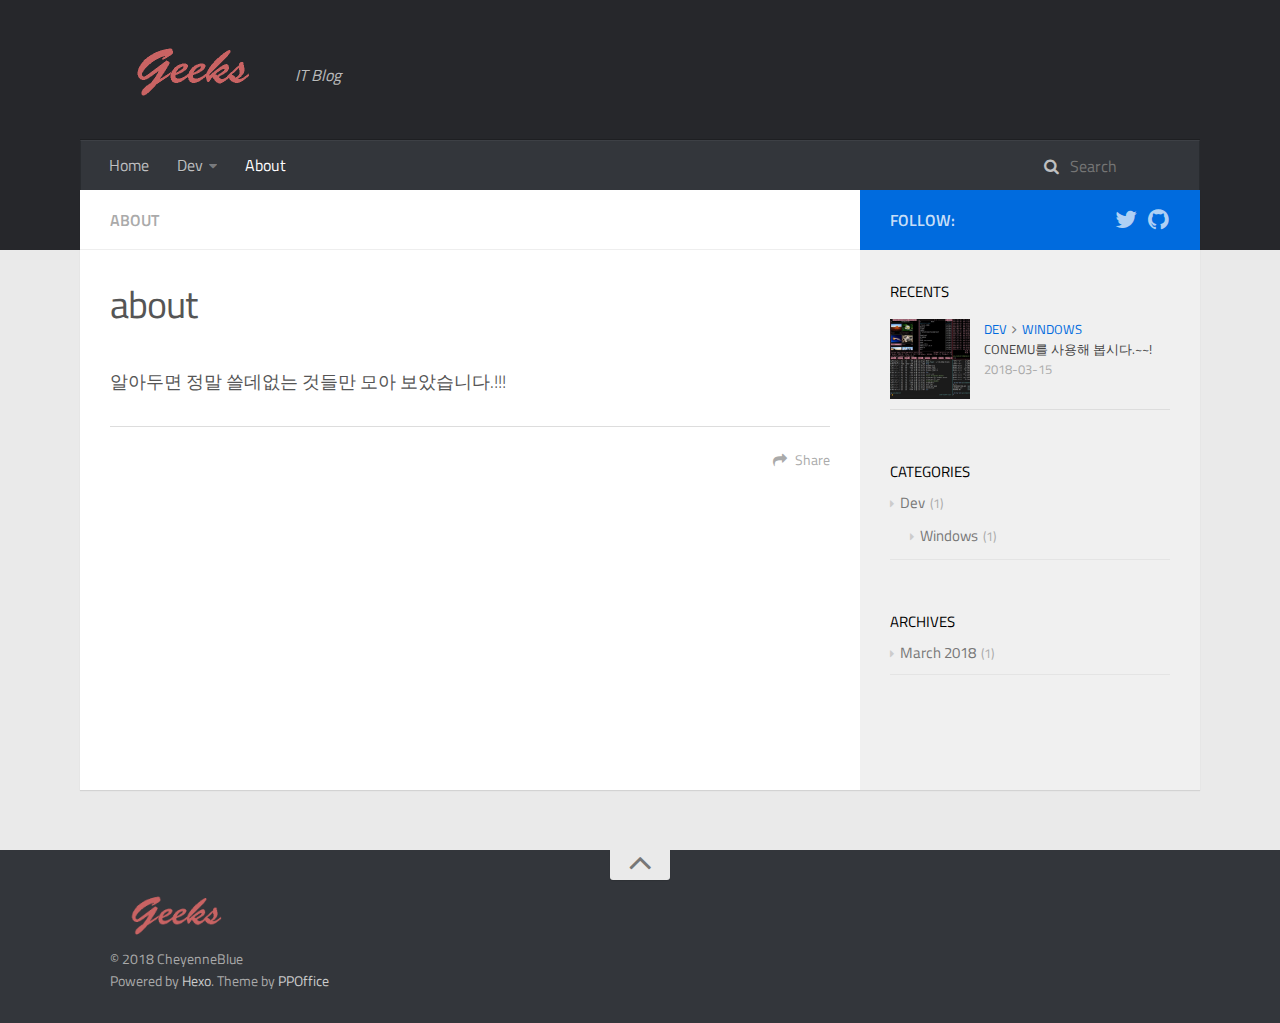
==== about/index.html @ 97f6751b "Site updated: 2018-03-15 18:14:18" ====
<!DOCTYPE html>
<html>
<head>
    <meta charset="utf-8">
    
    <title>about | Geeks IT Blog</title>
    
    <meta name="viewport" content="width=device-width, initial-scale=1, maximum-scale=1">
    
    <meta name="description" content="알아두면 정말 쓸데없는 것들만 모아 보았습니다.!!!">
<meta property="og:type" content="website">
<meta property="og:title" content="about">
<meta property="og:url" content="https://gisferrada.github.io/about/index.html">
<meta property="og:site_name" content="Geeks IT Blog">
<meta property="og:description" content="알아두면 정말 쓸데없는 것들만 모아 보았습니다.!!!">
<meta property="og:locale" content="en">
<meta property="og:updated_time" content="2018-03-15T08:08:57.128Z">
<meta name="twitter:card" content="summary">
<meta name="twitter:title" content="about">
<meta name="twitter:description" content="알아두면 정말 쓸데없는 것들만 모아 보았습니다.!!!">
    

    

    

    <link rel="stylesheet" href="/libs/font-awesome/css/font-awesome.min.css">
    <link rel="stylesheet" href="/libs/titillium-web/styles.css">
    <link rel="stylesheet" href="/libs/source-code-pro/styles.css">

    <link rel="stylesheet" href="/css/style.css">

    <script src="/libs/jquery/2.0.3/jquery.min.js"></script>
    
    
        <link rel="stylesheet" href="/libs/lightgallery/css/lightgallery.min.css">
    
    
        <link rel="stylesheet" href="/libs/justified-gallery/justifiedGallery.min.css">
    
    
    


</head>

<body>
    <div id="wrap">
        <header id="header">
    <div id="header-outer" class="outer">
        <div class="container">
            <div class="container-inner">
                <div id="header-title">
                    <h1 class="logo-wrap">
                        <a href="/" class="logo"></a>
                    </h1>
                    
                        <h2 class="subtitle-wrap">
                            <p class="subtitle">IT Blog</p>
                        </h2>
                    
                </div>
                <div id="header-inner" class="nav-container">
                    <a id="main-nav-toggle" class="nav-icon fa fa-bars"></a>
                    <div class="nav-container-inner">
                        <ul id="main-nav">
                            
                                <li class="main-nav-list-item" >
                                    <a class="main-nav-list-link" href="/">Home</a>
                                </li>
                            
                                        <ul class="main-nav-list"><li class="main-nav-list-item"><a class="main-nav-list-link" href="/categories/Dev/">Dev</a><ul class="main-nav-list-child"><li class="main-nav-list-item"><a class="main-nav-list-link" href="/categories/Dev/Windows/">Windows</a></li></ul></li></ul>
                                    
                                <li class="main-nav-list-item" >
                                    <a class="main-nav-list-link" href="/about/index.html">About</a>
                                </li>
                            
                        </ul>
                        <nav id="sub-nav">
                            <div id="search-form-wrap">

    <form class="search-form">
        <input type="text" class="ins-search-input search-form-input" placeholder="Search" />
        <button type="submit" class="search-form-submit"></button>
    </form>
    <div class="ins-search">
    <div class="ins-search-mask"></div>
    <div class="ins-search-container">
        <div class="ins-input-wrapper">
            <input type="text" class="ins-search-input" placeholder="Type something..." />
            <span class="ins-close ins-selectable"><i class="fa fa-times-circle"></i></span>
        </div>
        <div class="ins-section-wrapper">
            <div class="ins-section-container"></div>
        </div>
    </div>
</div>
<script>
(function (window) {
    var INSIGHT_CONFIG = {
        TRANSLATION: {
            POSTS: 'Posts',
            PAGES: 'Pages',
            CATEGORIES: 'Categories',
            TAGS: 'Tags',
            UNTITLED: '(Untitled)',
        },
        ROOT_URL: '/',
        CONTENT_URL: '/content.json',
    };
    window.INSIGHT_CONFIG = INSIGHT_CONFIG;
})(window);
</script>
<script src="/js/insight.js"></script>

</div>
                        </nav>
                    </div>
                </div>
            </div>
        </div>
    </div>
</header>
        <div class="container">
            <div class="main-body container-inner">
                <div class="main-body-inner">
                    <section id="main">
                        <div class="main-body-header">
    <h1 class="header">
    
    <em class="page-title-link" data-url="/about/index.html">about</em>
    </h1>
</div>
                        <div class="main-body-content">
                            <article id="page-" class="article article-single article-type-page" itemscope itemprop="blogPost">
    <div class="article-inner">
        
            <header class="article-header">
                
    
        <h1 class="article-title" itemprop="name">
        about
        </h1>
    

            </header>
        
        
        
        <div class="article-entry" itemprop="articleBody">
            <p>알아두면 정말 쓸데없는 것들만 모아 보았습니다.!!!</p>

        </div>
        <footer class="article-footer">
            



    <a data-url="https://gisferrada.github.io/about/index.html" data-id="cjes8nev90000r0620wtwv94p" class="article-share-link"><i class="fa fa-share"></i>Share</a>
<script>
    (function ($) {
        $('body').on('click', function() {
            $('.article-share-box.on').removeClass('on');
        }).on('click', '.article-share-link', function(e) {
            e.stopPropagation();

            var $this = $(this),
                url = $this.attr('data-url'),
                encodedUrl = encodeURIComponent(url),
                id = 'article-share-box-' + $this.attr('data-id'),
                offset = $this.offset(),
                box;

            if ($('#' + id).length) {
                box = $('#' + id);

                if (box.hasClass('on')){
                    box.removeClass('on');
                    return;
                }
            } else {
                var html = [
                    '<div id="' + id + '" class="article-share-box">',
                        '<input class="article-share-input" value="' + url + '">',
                        '<div class="article-share-links">',
                            '<a href="https://twitter.com/intent/tweet?url=' + encodedUrl + '" class="article-share-twitter" target="_blank" title="Twitter"></a>',
                            '<a href="https://www.facebook.com/sharer.php?u=' + encodedUrl + '" class="article-share-facebook" target="_blank" title="Facebook"></a>',
                            '<a href="http://pinterest.com/pin/create/button/?url=' + encodedUrl + '" class="article-share-pinterest" target="_blank" title="Pinterest"></a>',
                            '<a href="https://plus.google.com/share?url=' + encodedUrl + '" class="article-share-google" target="_blank" title="Google+"></a>',
                        '</div>',
                    '</div>'
                ].join('');

              box = $(html);

              $('body').append(box);
            }

            $('.article-share-box.on').hide();

            box.css({
                top: offset.top + 25,
                left: offset.left
            }).addClass('on');

        }).on('click', '.article-share-box', function (e) {
            e.stopPropagation();
        }).on('click', '.article-share-box-input', function () {
            $(this).select();
        }).on('click', '.article-share-box-link', function (e) {
            e.preventDefault();
            e.stopPropagation();

            window.open(this.href, 'article-share-box-window-' + Date.now(), 'width=500,height=450');
        });
    })(jQuery);
</script>

        </footer>
    </div>
</article>

    <section id="comments">
    
        
    <div id="disqus_thread">
        <noscript>Please enable JavaScript to view the <a href="//disqus.com/?ref_noscript">comments powered by Disqus.</a></noscript>
    </div>

    
    </section>


                        </div>
                    </section>
                    <aside id="sidebar">
    <a class="sidebar-toggle" title="Expand Sidebar"><i class="toggle icon"></i></a>
    <div class="sidebar-top">
        <p>follow:</p>
        <ul class="social-links">
            
                
                <li>
                    <a class="social-tooltip" title="twitter" href="https://twitter.com/chohoo" target="_blank">
                        <i class="icon fa fa-twitter"></i>
                    </a>
                </li>
                
            
                
                <li>
                    <a class="social-tooltip" title="github" href="https://github.com/gisferrada" target="_blank">
                        <i class="icon fa fa-github"></i>
                    </a>
                </li>
                
            
        </ul>
    </div>
    
    <div class="widgets-container">
        
            
                

            
                
    <div class="widget-wrap">
        <h3 class="widget-title">recents</h3>
        <div class="widget">
            <ul id="recent-post" class="">
                
                    <li>
                        
                        <div class="item-thumbnail">
                            <a href="/2018/03/15/Conemu-1/" class="thumbnail">
    
    
        <span style="background-image:url(/images/conemu_thumb.png)" alt="Conemu를 사용해 봅시다.~~!" class="thumbnail-image"></span>
    
    
</a>

                        </div>
                        
                        <div class="item-inner">
                            <p class="item-category"><a class="article-category-link" href="/categories/Dev/">Dev</a><i class="icon fa fa-angle-right"></i><a class="article-category-link" href="/categories/Dev/Windows/">Windows</a></p>
                            <p class="item-title"><a href="/2018/03/15/Conemu-1/" class="title">Conemu를 사용해 봅시다.~~!</a></p>
                            <p class="item-date"><time datetime="2018-03-15T06:58:15.000Z" itemprop="datePublished">2018-03-15</time></p>
                        </div>
                    </li>
                
            </ul>
        </div>
    </div>

            
                
    <div class="widget-wrap widget-list">
        <h3 class="widget-title">categories</h3>
        <div class="widget">
            <ul class="category-list"><li class="category-list-item"><a class="category-list-link" href="/categories/Dev/">Dev</a><span class="category-list-count">1</span><ul class="category-list-child"><li class="category-list-item"><a class="category-list-link" href="/categories/Dev/Windows/">Windows</a><span class="category-list-count">1</span></li></ul></li></ul>
        </div>
    </div>


            
                
    <div class="widget-wrap widget-list">
        <h3 class="widget-title">archives</h3>
        <div class="widget">
            <ul class="archive-list"><li class="archive-list-item"><a class="archive-list-link" href="/archives/2018/03/">March 2018</a><span class="archive-list-count">1</span></li></ul>
        </div>
    </div>


            
                

            
                

            
        
    </div>
</aside>
                </div>
            </div>
        </div>
        <footer id="footer">
    <div class="container">
        <div class="container-inner">
            <a id="back-to-top" href="javascript:;"><i class="icon fa fa-angle-up"></i></a>
            <div class="credit">
                <h1 class="logo-wrap">
                    <a href="/" class="logo"></a>
                </h1>
                <p>&copy; 2018 CheyenneBlue</p>
                <p>Powered by <a href="//hexo.io/" target="_blank">Hexo</a>. Theme by <a href="//github.com/ppoffice" target="_blank">PPOffice</a></p>
            </div>
        </div>
    </div>
</footer>
        
    
    <script>
    var disqus_shortname = 'gisferrada-github-io';
    
    
    var disqus_url = 'https://gisferrada.github.io/about/index.html';
    
    (function() {
    var dsq = document.createElement('script');
    dsq.type = 'text/javascript';
    dsq.async = true;
    dsq.src = '//' + disqus_shortname + '.disqus.com/embed.js';
    (document.getElementsByTagName('head')[0] || document.getElementsByTagName('body')[0]).appendChild(dsq);
    })();
    </script>




    
        <script src="/libs/lightgallery/js/lightgallery.min.js"></script>
        <script src="/libs/lightgallery/js/lg-thumbnail.min.js"></script>
        <script src="/libs/lightgallery/js/lg-pager.min.js"></script>
        <script src="/libs/lightgallery/js/lg-autoplay.min.js"></script>
        <script src="/libs/lightgallery/js/lg-fullscreen.min.js"></script>
        <script src="/libs/lightgallery/js/lg-zoom.min.js"></script>
        <script src="/libs/lightgallery/js/lg-hash.min.js"></script>
        <script src="/libs/lightgallery/js/lg-share.min.js"></script>
        <script src="/libs/lightgallery/js/lg-video.min.js"></script>
    
    
        <script src="/libs/justified-gallery/jquery.justifiedGallery.min.js"></script>
    
    



<!-- Custom Scripts -->
<script src="/js/main.js"></script>

    </div>
</body>
</html>
---- libs/titillium-web/styles.css ----
/* latin-ext */
@font-face {
  font-family: 'Titillium Web';
  font-style: normal;
  font-weight: 300;
  src: local('Titillium WebLight'), local('TitilliumWeb-Light'), url(fonts/anMUvcNT0H1YN4FII8wpr9INifKjd1RJ3NxxEi9Cy2w.woff2) format('woff2');
  unicode-range: U+0100-024F, U+1E00-1EFF, U+20A0-20AB, U+20AD-20CF, U+2C60-2C7F, U+A720-A7FF;
}
/* latin */
@font-face {
  font-family: 'Titillium Web';
  font-style: normal;
  font-weight: 300;
  src: local('Titillium WebLight'), local('TitilliumWeb-Light'), url(fonts/anMUvcNT0H1YN4FII8wpr4-67659ICLY8bMrYhtePPA.woff2) format('woff2');
  unicode-range: U+0000-00FF, U+0131, U+0152-0153, U+02C6, U+02DA, U+02DC, U+2000-206F, U+2074, U+20AC, U+2212, U+2215, U+E0FF, U+EFFD, U+F000;
}
/* latin-ext */
@font-face {
  font-family: 'Titillium Web';
  font-style: normal;
  font-weight: 400;
  src: local('Titillium Web'), local('TitilliumWeb-Regular'), url(fonts/7XUFZ5tgS-tD6QamInJTcSo_WB_cotcEMUw1LsIE8mM.woff2) format('woff2');
  unicode-range: U+0100-024F, U+1E00-1EFF, U+20A0-20AB, U+20AD-20CF, U+2C60-2C7F, U+A720-A7FF;
}
/* latin */
@font-face {
  font-family: 'Titillium Web';
  font-style: normal;
  font-weight: 400;
  src: local('Titillium Web'), local('TitilliumWeb-Regular'), url(fonts/7XUFZ5tgS-tD6QamInJTcZSnX671uNZIV63UdXh3Mg0.woff2) format('woff2');
  unicode-range: U+0000-00FF, U+0131, U+0152-0153, U+02C6, U+02DA, U+02DC, U+2000-206F, U+2074, U+20AC, U+2212, U+2215, U+E0FF, U+EFFD, U+F000;
}
/* latin-ext */
@font-face {
  font-family: 'Titillium Web';
  font-style: normal;
  font-weight: 600;
  src: local('Titillium WebSemiBold'), local('TitilliumWeb-SemiBold'), url(fonts/anMUvcNT0H1YN4FII8wpr_SNRT0fZ5CX-AqRkMYgJJo.woff2) format('woff2');
  unicode-range: U+0100-024F, U+1E00-1EFF, U+20A0-20AB, U+20AD-20CF, U+2C60-2C7F, U+A720-A7FF;
}
/* latin */
@font-face {
  font-family: 'Titillium Web';
  font-style: normal;
  font-weight: 600;
  src: local('Titillium WebSemiBold'), local('TitilliumWeb-SemiBold'), url(fonts/anMUvcNT0H1YN4FII8wpr46gJz9aNFrmnwBdd69aqzY.woff2) format('woff2');
  unicode-range: U+0000-00FF, U+0131, U+0152-0153, U+02C6, U+02DA, U+02DC, U+2000-206F, U+2074, U+20AC, U+2212, U+2215, U+E0FF, U+EFFD, U+F000;
}
---- libs/source-code-pro/styles.css ----
/* latin-ext */
@font-face {
  font-family: 'Source Code Pro';
  font-style: normal;
  font-weight: 400;
  src: local('Source Code Pro'), local('SourceCodePro-Regular'), url(fonts/mrl8jkM18OlOQN8JLgasDy2Q8seG17bfDXYR_jUsrzg.woff2) format('woff2');
  unicode-range: U+0100-024F, U+1E00-1EFF, U+20A0-20AB, U+20AD-20CF, U+2C60-2C7F, U+A720-A7FF;
}
/* latin */
@font-face {
  font-family: 'Source Code Pro';
  font-style: normal;
  font-weight: 400;
  src: local('Source Code Pro'), local('SourceCodePro-Regular'), url(fonts/mrl8jkM18OlOQN8JLgasD9V_2ngZ8dMf8fLgjYEouxg.woff2) format('woff2');
  unicode-range: U+0000-00FF, U+0131, U+0152-0153, U+02C6, U+02DA, U+02DC, U+2000-206F, U+2074, U+20AC, U+2212, U+2215, U+E0FF, U+EFFD, U+F000;
}
---- css/style.css ----
#main .main-body-header em,
#main .main-body-header a,
.article-meta,
.archive-year {
  text-transform: uppercase;
  color: #666;
  line-height: 1em;
  text-shadow: 0 1px #fff;
}
#main .main-body-header em,
#main .main-body-header a,
.article-meta,
.archive-year,
#main .main-body-header em a,
#main .main-body-header a a,
.article-meta a,
.archive-year a {
  text-decoration: none;
}
.widget h1,
.article-entry h1 {
  font-size: 2em;
}
.widget h2,
.article-entry h2 {
  font-size: 1.5em;
}
.widget h3,
.article-entry h3 {
  font-size: 1.3em;
}
.widget h4,
.article-entry h4 {
  font-size: 1.2em;
}
.widget h5,
.article-entry h5 {
  font-size: 1em;
}
.widget h6,
.article-entry h6 {
  font-size: 1em;
  color: #aaa;
}
.widget hr,
.article-entry hr {
  border: 1px dashed #ddd;
}
.widget strong,
.article-entry strong {
  font-weight: bold;
}
.widget em,
.article-entry em,
.widget cite,
.article-entry cite {
  font-style: italic;
}
.widget sup,
.article-entry sup,
.widget sub,
.article-entry sub {
  font-size: 0.75em;
  line-height: 0;
  position: relative;
  vertical-align: baseline;
}
.widget sup,
.article-entry sup {
  top: -0.5em;
}
.widget sub,
.article-entry sub {
  bottom: -0.2em;
}
.widget small,
.article-entry small {
  font-size: 0.85em;
}
.widget acronym,
.article-entry acronym,
.widget abbr,
.article-entry abbr {
  border-bottom: 1px dotted;
}
.widget ul,
.article-entry ul,
.widget ol,
.article-entry ol,
.widget dl,
.article-entry dl {
  line-height: 1.6em;
}
.widget ul ul,
.article-entry ul ul,
.widget ol ul,
.article-entry ol ul,
.widget ul ol,
.article-entry ul ol,
.widget ol ol,
.article-entry ol ol {
  margin-top: 0;
  margin-bottom: 0;
  margin-left: 20px;
}
.widget ul,
.article-entry ul {
  list-style: disc;
  list-style-position: inside;
}
.widget ol,
.article-entry ol {
  list-style: decimal;
  list-style-position: inside;
}
.widget dt,
.article-entry dt {
  font-weight: bold;
  list-style-position: inside;
}
html,
body,
div,
span,
applet,
object,
iframe,
h1,
h2,
h3,
h4,
h5,
h6,
p,
blockquote,
pre,
a,
abbr,
acronym,
address,
big,
cite,
code,
del,
dfn,
em,
img,
ins,
kbd,
q,
s,
samp,
small,
strike,
strong,
sub,
sup,
tt,
var,
dl,
dt,
dd,
ol,
ul,
li,
fieldset,
form,
label,
legend,
table,
caption,
tbody,
tfoot,
thead,
tr,
th,
td {
  margin: 0;
  padding: 0;
  border: 0;
  outline: 0;
  font-weight: inherit;
  font-style: inherit;
  font-family: inherit;
  font-size: 100%;
  vertical-align: baseline;
}
body {
  line-height: 1;
  color: #000;
  background: #fff;
}
ol,
ul {
  list-style: none;
}
table {
  border-collapse: separate;
  border-spacing: 0;
  vertical-align: middle;
}
caption,
th,
td {
  text-align: left;
  font-weight: normal;
  vertical-align: middle;
}
a img {
  border: none;
}
input,
button {
  margin: 0;
  padding: 0;
}
input::-moz-focus-inner,
button::-moz-focus-inner {
  border: 0;
  padding: 0;
}
html,
body,
#container {
  height: 100%;
}
::selection {
  color: #fff;
  background: #006bde;
}
body {
  background: #eaeaea;
  font: 14px "Titillium Web", "Helvetica Neue", Helvetica, Arial, "Microsoft Yahei", sans-serif;
  -webkit-text-size-adjust: 100%;
}
code {
  margin: 0 2px;
  color: #e96900;
  padding: 3px 5px;
  font-size: 0.8em;
  border-radius: 2px;
  font-family: "Source Code Pro", Consolas, Monaco, Menlo, Consolas, monospace;
  background-color: #f8f8f8;
}
.container {
  position: relative;
  padding: 0 20px;
}
.container-inner {
  max-width: 1120px;
  min-width: 320px;
  width: 100%;
  margin: 0 auto;
}
.container-inner:before,
.container-inner:after {
  content: "";
  display: table;
}
.container-inner:after {
  clear: both;
}
.left,
.alignleft {
  float: left;
}
.right,
.alignright {
  float: right;
}
.clear {
  clear: both;
}
.logo {
  display: block;
  padding: 10px 0;
  width: 165px;
  height: 60px;
  background-image: url("images/geeks.png");
  background-position: 0px 10px;
  background-repeat: no-repeat;
  -webkit-background-size: 165px 60px;
  -moz-background-size: 165px 60px;
  background-size: 165px 60px;
}
.main-body {
  margin-top: -60px;
  background-color: #fff;
}
.main-body-inner {
  position: relative;
  -webkit-box-sizing: border-box;
  -moz-box-sizing: border-box;
  box-sizing: border-box;
  -webkit-box-shadow: rgba(0,0,0,0.098) 0px 1px 1px 0px;
  box-shadow: rgba(0,0,0,0.098) 0px 1px 1px 0px;
  padding-right: 340px;
  background: url("images/s-left.png") repeat-y right 0;
}
.main-body-inner:before,
.main-body-inner:after {
  content: "";
  display: table;
}
.main-body-inner:after {
  clear: both;
}
#main {
  float: left;
  width: 100%;
  -webkit-box-sizing: border-box;
  -moz-box-sizing: border-box;
  box-sizing: border-box;
  min-height: 600px;
}
#main .main-body-header {
  background: #fff;
  position: relative;
  padding: 18px 30px 17px;
  border-bottom: 1px solid #eee;
  color: #666;
  font-size: 16px;
  font-weight: 600;
  text-transform: uppercase;
  line-height: 24px;
}
#main .main-body-header .page-title-link,
#main .main-body-header i {
  margin-right: 8px;
}
#main .main-body-header i {
  font-weight: 400;
}
#main .main-body-header em,
#main .main-body-header a {
  color: #aaa;
}
#main .main-body-content:before,
#main .main-body-content:after {
  content: "";
  display: table;
}
#main .main-body-content:after {
  clear: both;
}
#header {
  background: #26272b;
  padding-bottom: 60px;
  position: relative;
}
#header-outer {
  height: 100%;
  position: relative;
}
#header-inner {
  position: relative;
}
#header-title {
  text-align: center;
  padding: 30px 30px;
}
#header-title:before,
#header-title:after {
  content: "";
  display: table;
}
#header-title:after {
  clear: both;
}
#header-title .logo-wrap,
#header-title .subtitle-wrap {
  float: left;
}
#header-title .subtitle-wrap {
  padding: 10px 0px 0px;
  margin-left: 20px;
}
#header-title .subtitle {
  font-size: 16px;
  font-style: italic;
  line-height: 70px;
  color: rgba(255,255,255,0.7);
  text-shadow: 0 1px rgba(0,0,0,0.2);
}
.nav-container .nav-icon,
.nav-container .nav-container-inner #main-nav .main-nav-list-item .main-nav-list-link {
  float: left;
  color: rgba(255,255,255,0.7);
  text-decoration: none;
  text-shadow: 0 1px rgba(0,0,0,0.2);
  display: block;
  padding: 20px 15px;
  -webkit-transition: 0.2s ease-in;
  -moz-transition: 0.2s ease-in;
  -ms-transition: 0.2s ease-in;
  transition: 0.2s ease-in;
}
.nav-container .nav-icon:hover,
.nav-container .nav-container-inner #main-nav .main-nav-list-item .main-nav-list-link:hover {
  color: #fff;
  background: rgba(0,0,0,0.1);
}
.nav-container {
  padding: 0 15px;
  background: #33363b;
  z-index: 1;
  -webkit-box-shadow: inset 0 1px 0 rgba(255,255,255,0.05), 0 -1px 0 rgba(0,0,0,0.2), inset 1px 0 0 rgba(0,0,0,0.2), inset -1px 0 0 rgba(0,0,0,0.2);
  box-shadow: inset 0 1px 0 rgba(255,255,255,0.05), 0 -1px 0 rgba(0,0,0,0.2), inset 1px 0 0 rgba(0,0,0,0.2), inset -1px 0 0 rgba(0,0,0,0.2);
}
.nav-container:before,
.nav-container:after {
  content: "";
  display: table;
}
.nav-container:after {
  clear: both;
}
.nav-container .nav-icon {
  line-height: 20px;
  padding: 15px 14px;
  text-align: center;
  font-size: 14px;
  position: relative;
  cursor: pointer;
}
.nav-container #main-nav-toggle {
  display: none;
  width: 100%;
  text-align: right;
  -webkit-box-sizing: border-box;
  -moz-box-sizing: border-box;
  box-sizing: border-box;
  border-bottom: 1px solid rgba(255,255,255,0.06);
}
.nav-container #main-nav-toggle:before {
  content: "\f0c9";
}
.nav-container .nav-container-inner:before,
.nav-container .nav-container-inner:after {
  content: "";
  display: table;
}
.nav-container .nav-container-inner:after {
  clear: both;
}
.nav-container .nav-container-inner #main-nav {
  float: left;
}
.nav-container .nav-container-inner #main-nav .main-nav-list {
  float: left;
}
.nav-container .nav-container-inner #main-nav .main-nav-list-item {
  position: relative;
  float: left;
}
.nav-container .nav-container-inner #main-nav .main-nav-list-item.top-level-menu > a:after {
  content: "\f0d7" !important;
  float: none;
  margin-left: 6px;
  font-size: 14px;
  line-height: 1.2em;
  opacity: 0.5;
  font-family: FontAwesome;
  display: inline-block;
}
.nav-container .nav-container-inner #main-nav .main-nav-list-item.top-level-menu:hover > a {
  color: #fff;
  background: rgba(0,0,0,0.1);
}
.nav-container .nav-container-inner #main-nav .main-nav-list-item .main-nav-list-link {
  line-height: 20px;
  padding: 15px 14px;
  font-size: 16px;
}
.nav-container .nav-container-inner #main-nav .main-nav-list-item .main-nav-list-link.current {
  color: #fff;
}
.nav-container .nav-container-inner #main-nav .main-nav-list-item .main-nav-list-child {
  top: 100%;
  display: none;
  padding: 10px 0;
  overflow: hidden;
  position: absolute;
  width: 180px;
  background: #33363b url("images/opacity-10.png") repeat;
}
.nav-container .nav-container-inner #main-nav .main-nav-list-item .main-nav-list-child li {
  -webkit-box-shadow: 0 1px 0 rgba(255,255,255,0.06);
  box-shadow: 0 1px 0 rgba(255,255,255,0.06);
}
.nav-container .nav-container-inner #main-nav .main-nav-list-item .main-nav-list-child li:last-child {
  -webkit-box-shadow: none;
  box-shadow: none;
}
.nav-container .nav-container-inner #main-nav .main-nav-list-item .main-nav-list-child li,
.nav-container .nav-container-inner #main-nav .main-nav-list-item .main-nav-list-child li a {
  width: 100%;
  display: block;
  -webkit-box-sizing: border-box;
  -moz-box-sizing: border-box;
  box-sizing: border-box;
}
.nav-container .nav-container-inner #sub-nav {
  float: right;
}
.search-form {
  padding: 14px 15px 16px;
  height: 50px;
  overflow: hidden;
  -webkit-box-sizing: border-box;
  -moz-box-sizing: border-box;
  box-sizing: border-box;
}
.search-form:before {
  content: "\f002";
  margin-right: 8px;
  color: rgba(255,255,255,0.7);
  font: normal normal normal 16px/1 FontAwesome;
}
.search-form-input,
.search-form-input.ins-search-input,
.search-form-input.st-ui-search-input,
.search-form-input.st-default-search-input {
  -webkit-appearance: textarea;
  padding: 0;
  width: 100px;
  height: auto !important;
  border: none !important;
  outline: none !important;
  background: none !important;
  line-height: 1.6em;
  -webkit-transition: 0.2s ease-in;
  -moz-transition: 0.2s ease-in;
  -ms-transition: 0.2s ease-in;
  transition: 0.2s ease-in;
  font: 16px "Titillium Web", "Helvetica Neue", Helvetica, Arial, "Microsoft Yahei", sans-serif;
  color: rgba(255,255,255,0.7);
}
.search-form-input:focus,
.search-form-input.ins-search-input:focus,
.search-form-input.st-ui-search-input:focus,
.search-form-input.st-default-search-input:focus {
  width: 200px;
}
.search-form-input::-webkit-search-results-decoration,
.search-form-input.ins-search-input::-webkit-search-results-decoration,
.search-form-input.st-ui-search-input::-webkit-search-results-decoration,
.search-form-input.st-default-search-input::-webkit-search-results-decoration,
.search-form-input::-webkit-search-cancel-button,
.search-form-input.ins-search-input::-webkit-search-cancel-button,
.search-form-input.st-ui-search-input::-webkit-search-cancel-button,
.search-form-input.st-default-search-input::-webkit-search-cancel-button {
  -webkit-appearance: none;
}
.search-form-submit {
  display: none;
}
#sidebar {
  float: right;
  margin-right: -340px;
  width: 340px;
}
#sidebar .sidebar-toggle {
  display: none;
}
#sidebar .sidebar-top {
  background: #006bde;
  padding: 15px 30px;
}
#sidebar .sidebar-top:before,
#sidebar .sidebar-top:after {
  content: "";
  display: table;
}
#sidebar .sidebar-top:after {
  clear: both;
}
#sidebar .sidebar-top .sidebar-top-inner:before,
#sidebar .sidebar-top .sidebar-top-inner:after {
  content: "";
  display: table;
}
#sidebar .sidebar-top .sidebar-top-inner:after {
  clear: both;
}
#sidebar .sidebar-top p {
  float: left;
  color: rgba(255,255,255,0.8);
  font-size: 16px;
  font-weight: 600;
  text-transform: uppercase;
  line-height: 24px;
  padding: 3px 0;
}
#sidebar .sidebar-top .social-links {
  float: right;
  position: relative;
  padding-top: 2px;
}
#sidebar .sidebar-top .social-links li {
  float: left;
  margin-left: 8px;
}
#sidebar .sidebar-top .social-links li a:hover i:before {
  color: #fff;
}
#sidebar .sidebar-top .social-links .social-tooltip {
  position: relative;
}
#sidebar .sidebar-top .social-links .social-tooltip:hover:after {
  top: -41px;
  background: #fff;
  font-size: 14px;
  color: #666;
  content: attr(title);
  display: block;
  right: 0;
  padding: 5px 15px;
  position: absolute;
  white-space: nowrap;
  border-radius: 3px;
  -webkit-box-shadow: 0 0 2px rgba(0,0,0,0.2);
  box-shadow: 0 0 2px rgba(0,0,0,0.2);
  text-transform: uppercase;
  z-index: 1;
}
#sidebar .sidebar-top .social-links .social-tooltip:hover:before {
  top: -10px;
  right: 8px;
  border: solid;
  border-color: #fff transparent;
  border-width: 5px 5px 0 5px;
  content: "";
  display: block;
  position: absolute;
  z-index: 2;
}
#sidebar .sidebar-top i {
  color: rgba(255,255,255,0.7);
  font-size: 24px;
  width: 24px;
}
#article-nav {
  position: relative;
}
#article-nav:before,
#article-nav:after {
  content: "";
  display: table;
}
#article-nav:after {
  clear: both;
}
.article-nav-link-wrap {
  position: relative;
  margin-top: 0;
  display: block;
  color: #aaa;
  padding: 16px 40px 24px;
  border-bottom: 1px solid #ddd;
  -webkit-transition: 0.2s ease-in;
  -moz-transition: 0.2s ease-in;
  -ms-transition: 0.2s ease-in;
  transition: 0.2s ease-in;
  text-align: center;
  text-decoration: none;
}
.article-nav-link-wrap .icon {
  position: absolute;
  color: #ccc;
  font-size: 18px;
  top: 50%;
  width: 1em;
  margin-top: -10px;
}
.article-nav-link-wrap #icon-chevron-left {
  left: 10px;
}
.article-nav-link-wrap #icon-chevron-right {
  right: 10px;
}
.article-nav-link-wrap:hover {
  background: rgba(0,0,0,0.02);
}
.article-nav-link-wrap:hover .icon {
  color: #006bde;
}
.article-nav-caption {
  display: block;
  font-size: 12px;
  color: #aaa;
  letter-spacing: 0.5px;
  line-height: 24px;
  font-weight: normal;
  text-transform: uppercase;
}
.article-nav-title {
  font-size: 15px;
  color: #666;
}
.widget-wrap {
  padding: 30px 30px 20px;
}
.widget-title {
  font-size: 15px;
  font-weight: 400;
  text-transform: uppercase;
  margin-bottom: 6px;
}
.widget {
  line-height: 1.6em;
  word-wrap: break-word;
  font-size: 0.9em;
  color: #777;
  border-radius: 3px;
}
.widget a {
  text-decoration: none;
  color: #777;
}
.widget a:hover {
  color: #444;
}
.widget ul ul,
.widget ol ul,
.widget dl ul,
.widget ul ol,
.widget ol ol,
.widget dl ol,
.widget ul dl,
.widget ol dl,
.widget dl dl {
  margin-left: 15px;
  list-style: disc;
}
.widget ul,
.widget ol {
  list-style: none;
  margin: 0;
}
.widget ul ul,
.widget ol ul,
.widget ul ol,
.widget ol ol {
  margin: 0 20px;
}
.widget ul ul,
.widget ol ul {
  list-style: disc;
}
.widget ul ol,
.widget ol ol {
  list-style: decimal;
}
.widget-list ul,
.widget-list ol {
  list-style: none;
}
.widget-list ul li,
.widget-list ol li {
  margin: 10px 0;
  padding-bottom: 10px;
  font-size: 15px;
  border-bottom: 1px solid #e4e4e4;
}
.widget-list ul li:last-child,
.widget-list ol li:last-child {
  margin-bottom: 0px;
}
.widget-list ul li a,
.widget-list ol li a {
  color: #777;
}
.widget-list ul li a:before,
.widget-list ol li a:before {
  color: #ccc;
  content: "\f0da";
  font-size: 12px;
  margin-right: 6px;
  font-family: FontAwesome;
  -webkit-transition: 0.2s ease;
  -moz-transition: 0.2s ease;
  -ms-transition: 0.2s ease;
  transition: 0.2s ease;
}
.widget-list ul li a:hover:before,
.widget-list ol li a:hover:before {
  color: #444;
}
.widget-list ul ul,
.widget-list ol ul,
.widget-list ul ol,
.widget-list ol ol {
  list-style: none;
}
.widget-list ul ul li,
.widget-list ol ul li,
.widget-list ul ol li,
.widget-list ol ol li {
  border: none;
  padding-bottom: 0;
}
.widget-float a {
  font-size: 15px;
}
#recent-post li {
  padding: 10px 0 10px 94px;
  border-bottom: 1px solid #ddd;
}
#recent-post li:before,
#recent-post li:after {
  content: "";
  display: table;
}
#recent-post li:after {
  clear: both;
}
#recent-post.no-thumbnail li {
  padding: 10px 0px;
}
#recent-post li .item-thumbnail {
  opacity: 1;
  margin-left: -94px;
  -webkit-transition: all 0.2s ease;
  -moz-transition: all 0.2s ease;
  -ms-transition: all 0.2s ease;
  transition: all 0.2s ease;
  float: left;
}
#recent-post li .item-thumbnail .thumbnail {
  width: 80px;
  height: 80px;
  display: block;
  position: relative;
  overflow: hidden;
}
#recent-post li .item-thumbnail .thumbnail span {
  width: 100%;
  height: 100%;
  display: block;
}
#recent-post li .item-thumbnail .thumbnail .thumbnail-image {
  position: absolute;
  -webkit-background-size: cover;
  -moz-background-size: cover;
  background-size: cover;
  background-position: center;
}
#recent-post li .item-thumbnail .thumbnail .thumbnail-none {
  background-image: url("images/thumb-default-small.png");
  -webkit-background-size: 100% 100%;
  -moz-background-size: 100% 100%;
  background-size: 100% 100%;
}
#recent-post li .item-inner a,
#recent-post li .item-inner .item-category {
  font-size: 13px;
  text-transform: uppercase;
}
#recent-post li .item-inner a a,
#recent-post li .item-inner .item-category a {
  color: #006bde;
}
#recent-post li .item-inner a a:hover,
#recent-post li .item-inner .item-category a:hover {
  color: #444;
}
#recent-post li .item-inner a a,
#recent-post li .item-inner .item-category a,
#recent-post li .item-inner a .icon,
#recent-post li .item-inner .item-category .icon {
  margin-right: 5px;
}
#recent-post li .item-inner .item-title {
  font-size: 15px;
}
#recent-post li .item-inner .item-title a {
  color: #444;
  -webkit-transition: all 0.2s ease;
  -moz-transition: all 0.2s ease;
  -ms-transition: all 0.2s ease;
  transition: all 0.2s ease;
}
#recent-post li .item-inner .item-date {
  color: #aaa;
  font-size: 13px;
  text-transform: uppercase;
}
#recent-post li:hover .item-thumbnail {
  opacity: 0.8;
}
#recent-post li:hover .item-title a {
  color: #006bde;
}
.category-list-count,
.tag-list-count,
.archive-list-count {
  padding-left: 5px;
  color: #aaa;
  font-size: 0.85em;
}
.category-list-count:before,
.tag-list-count:before,
.archive-list-count:before {
  content: "(";
}
.category-list-count:after,
.tag-list-count:after,
.archive-list-count:after {
  content: ")";
}
.tagcloud a {
  margin-right: 5px;
}
.toc-article {
  margin: 0;
  padding: 0;
}
.toc-article .toc {
  padding: 0;
  margin: 10px 0 0;
}
.toc-article .toc .toc-item {
  list-style: none;
}
.article-single {
  padding: 30px 30px 20px;
}
.article-inner {
  overflow: hidden;
}
.article-row {
  width: 100%;
  float: left;
  position: relative;
  padding: 30px 0px 0px 30px;
  border-bottom: 1px solid #eee;
  -webkit-box-sizing: border-box;
  -moz-box-sizing: border-box;
  box-sizing: border-box;
}
.article-row:before,
.article-row:after {
  content: "";
  display: table;
}
.article-row:after {
  clear: both;
}
.article-summary {
  width: 50%;
  float: left;
  margin-bottom: 30px;
}
.article-summary a {
  text-decoration: none;
  color: #006bde;
}
.article-summary .article-summary-inner {
  margin-right: 30px;
}
.article-summary .article-summary-inner .thumbnail {
  height: 0;
  width: 100%;
  display: block;
  overflow: hidden;
  position: relative;
  margin-bottom: 1em;
  padding-bottom: 47.11%;
}
.article-summary .article-summary-inner .thumbnail .comment-counter {
  right: 0;
  top: 15px;
  color: #fff;
  font-size: 12px;
  padding: 2px 7px;
  line-height: 19px;
  position: absolute;
  display: inline-block;
  background-color: #82b965;
}
.article-summary .article-summary-inner .thumbnail .comment-counter:before {
  top: 3px;
  left: -16px;
  content: '';
  position: absolute;
  display: inline-block;
  border: 9px solid transparent;
  border-right-color: #82b965;
}
.article-summary .article-summary-inner .thumbnail .thumbnail-image {
  display: block;
  position: absolute;
  width: 100%;
  height: 100%;
  opacity: 1;
  -webkit-background-size: cover;
  -moz-background-size: cover;
  background-size: cover;
  background-position: center;
  -webkit-transition: opacity 0.3s ease-in;
  -moz-transition: opacity 0.3s ease-in;
  -ms-transition: opacity 0.3s ease-in;
  transition: opacity 0.3s ease-in;
}
.article-summary .article-summary-inner .thumbnail .thumbnail-none {
  width: 100%;
  height: 100%;
  -webkit-background-size: 100% 100%;
  -moz-background-size: 100% 100%;
  background-size: 100% 100%;
  background-image: url("images/thumb-default.png");
}
.article-summary .article-summary-inner .article-title {
  margin-bottom: 10px;
  font-size: 22px;
  font-weight: 400;
  line-height: 1.5em;
  word-wrap: break-word;
}
.article-summary .article-summary-inner .article-title a {
  -webkit-transition: color 0.3s ease-in;
  -moz-transition: color 0.3s ease-in;
  -ms-transition: color 0.3s ease-in;
  transition: color 0.3s ease-in;
  color: #444;
}
.article-summary .article-summary-inner .article-excerpt {
  position: relative;
  color: #aaa;
  font-size: 16px;
  line-height: 1.6em;
  overflow: hidden;
  height: 6.4em;
}
.article-summary:hover .thumbnail .thumbnail-image {
  opacity: 0.7;
}
.article-summary:hover .article-title a {
  color: #006bde;
}
.article-category {
  float: left;
  line-height: 1em;
  color: #ccc;
  text-shadow: 0 1px #fff;
  margin-left: 8px;
}
.article-category:before {
  content: "\2022";
}
.article-title {
  text-decoration: none;
  font-size: 38px;
  letter-spacing: -1px;
  color: #555;
  line-height: 1.3em;
  -webkit-transition: color 0.2s;
  -moz-transition: color 0.2s;
  -ms-transition: color 0.2s;
  transition: color 0.2s;
  margin-bottom: 10px;
}
a.article-title:hover {
  color: #006bde;
}
.article-meta {
  line-height: 1.6em;
}
.article-meta:before,
.article-meta:after {
  content: "";
  display: table;
}
.article-meta:after {
  clear: both;
}
.article-meta > div {
  float: left;
  margin-right: 10px;
}
.article-meta > div .fa {
  margin-right: 3px;
}
.article-meta a {
  color: #555;
}
.article-meta a:hover {
  color: color-link;
}
.article-meta .category {
  text-transform: uppercase;
}
.article-meta .category a,
.article-meta .category i {
  margin-left: 0;
  margin-right: 6px;
}
.article-summary .article-meta {
  height: 1.6em;
  overflow: hidden;
}
.article-summary .article-meta a {
  color: #006bde;
}
.article-summary .article-meta > div {
  margin-right: 0;
}
.article-tag .tag-link:before {
  content: "#";
}
.article-entry {
  color: #555;
  font-size: 18px;
  font-weight: 300;
  line-height: 1.6em;
}
.article-entry:before,
.article-entry:after {
  content: "";
  display: table;
}
.article-entry:after {
  clear: both;
}
.article-entry p,
.article-entry table {
  margin: 1.6em 0;
}
.article-entry h1,
.article-entry h2,
.article-entry h3,
.article-entry h4,
.article-entry h5,
.article-entry h6 {
  font-weight: 600;
}
.article-entry h1,
.article-entry h2,
.article-entry h3,
.article-entry h4,
.article-entry h5,
.article-entry h6 {
  line-height: 1.3em;
  margin: 1.3em 0;
}
.article-entry a {
  color: #006bde;
  text-decoration: none;
}
.article-entry a:hover {
  text-decoration: underline;
}
.article-entry ul,
.article-entry ol,
.article-entry dl {
  margin-top: 1.6em;
  margin-bottom: 1.6em;
  list-style-position: outside;
  padding-left: 1.4em;
}
.article-entry ul p,
.article-entry ol p,
.article-entry dl p {
  margin: 0;
}
.article-entry img,
.article-entry video {
  max-width: 100%;
  height: auto;
  display: block;
  margin: auto;
}
.article-entry iframe {
  border: none;
}
.article-entry table {
  width: 100%;
  border-collapse: collapse;
  border-spacing: 0;
}
.article-entry th {
  font-weight: 600;
  border-bottom: 3px solid #ddd;
  padding-bottom: 0.5em;
}
.article-entry td {
  border-bottom: 1px solid #ddd;
  padding: 10px 0;
}
.article-entry blockquote {
  color: #777;
  quote: none;
  margin: 0 0 20px 0;
  position: relative;
  font-style: italic;
  padding-left: 50px;
}
.article-entry blockquote:before {
  top: 0;
  left: 0;
  color: #ccc;
  font-size: 32px;
  content: "\f10d";
  position: absolute;
  text-align: center;
  font-style: normal;
  font-family: 'FontAwesome';
}
.article-entry blockquote footer {
  font-size: 14px;
  margin: 1.6em 0;
  font-family: "Titillium Web", "Helvetica Neue", Helvetica, Arial, "Microsoft Yahei", sans-serif;
}
.article-entry blockquote footer cite:before {
  content: "—";
  padding: 0 0.5em;
}
.article-entry .pullquote {
  text-align: left;
  width: 45%;
  margin: 0;
}
.article-entry .pullquote.left {
  margin-left: 0.5em;
  margin-right: 1em;
}
.article-entry .pullquote.right {
  margin-right: 0.5em;
  margin-left: 1em;
}
.article-entry .caption {
  color: #aaa;
  display: block;
  font-size: 0.9em;
  margin-top: 0.5em;
  position: relative;
  text-align: center;
}
.article-entry .video-container {
  position: relative;
  padding-top: 56.25%;
  height: 0;
  overflow: hidden;
}
.article-entry .video-container iframe,
.article-entry .video-container object,
.article-entry .video-container embed {
  position: absolute;
  top: 0;
  left: 0;
  width: 100%;
  height: 100%;
  margin-top: 0;
}
.article-more-link a {
  display: inline-block;
  line-height: 1em;
  padding: 6px 15px;
  border-radius: 15px;
  background: #eaeaea;
  color: #aaa;
  text-shadow: 0 1px #fff;
  text-decoration: none;
}
.article-more-link a:hover {
  background: #006bde;
  color: #fff;
  text-decoration: none;
  text-shadow: 0 1px #0056b2;
}
.article-footer {
  font-size: 14px;
  line-height: 1.6em;
  border-top: 1px solid #ddd;
  padding-top: 1.6em;
}
.article-footer:before,
.article-footer:after {
  content: "";
  display: table;
}
.article-footer:after {
  clear: both;
}
.article-footer a {
  color: #aaa;
  text-decoration: none;
}
.article-footer a:hover {
  color: #555;
}
.article-comment-link i,
.article-share-link i {
  padding-right: 8px;
}
.article-comment-link {
  float: right;
}
.article-share-link {
  cursor: pointer;
  float: right;
  margin-left: 20px;
}
.article-share-box {
  position: absolute;
  display: none;
  background: #fff;
  -webkit-box-shadow: 1px 2px 10px rgba(0,0,0,0.2);
  box-shadow: 1px 2px 10px rgba(0,0,0,0.2);
  border-radius: 3px;
  margin-left: -145px;
  overflow: hidden;
  z-index: 1;
}
.article-share-box.on {
  display: block;
}
.article-share-input {
  width: 100%;
  background: none;
  -webkit-box-sizing: border-box;
  -moz-box-sizing: border-box;
  box-sizing: border-box;
  font: 14px "Titillium Web", "Helvetica Neue", Helvetica, Arial, "Microsoft Yahei", sans-serif;
  padding: 0 15px;
  color: #555;
  outline: none;
  border: 1px solid #ddd;
  border-radius: 3px 3px 0 0;
  height: 36px;
  line-height: 36px;
}
.article-share-links {
  background: #eaeaea;
}
.article-share-links:before,
.article-share-links:after {
  content: "";
  display: table;
}
.article-share-links:after {
  clear: both;
}
.article-share-twitter,
.article-share-facebook,
.article-share-pinterest,
.article-share-google {
  width: 50px;
  height: 36px;
  display: block;
  float: left;
  position: relative;
  color: #999;
  text-align: center;
  line-height: 36px;
  text-decoration: none;
}
.article-share-twitter:before,
.article-share-facebook:before,
.article-share-pinterest:before,
.article-share-google:before {
  font-size: 20px;
  font-family: FontAwesome;
}
.article-share-twitter:hover,
.article-share-facebook:hover,
.article-share-pinterest:hover,
.article-share-google:hover {
  color: #fff;
}
.article-share-twitter:before {
  content: "\f099";
}
.article-share-twitter:hover {
  background: #00aced;
  text-shadow: 0 1px #008abe;
}
.article-share-facebook:before {
  content: "\f09a";
}
.article-share-facebook:hover {
  background: #3b5998;
  text-shadow: 0 1px #2f477a;
}
.article-share-pinterest:before {
  content: "\f0d2";
}
.article-share-pinterest:hover {
  background: #cb2027;
  text-shadow: 0 1px #a21a1f;
}
.article-share-google:before {
  content: "\f0d5";
}
.article-share-google:hover {
  background: #dd4b39;
  text-shadow: 0 1px #be3221;
}
.article-gallery {
  background: #000;
  position: relative;
}
.article-gallery-photos {
  position: relative;
  overflow: hidden;
}
.article-gallery-img {
  display: none;
  max-width: 100%;
}
.article-gallery-img:first-child {
  display: block;
}
.article-gallery-img.loaded {
  position: absolute;
  display: block;
}
.article-gallery-img img {
  display: block;
  max-width: 100%;
  margin: 0 auto;
}
.article-gallery {
  overflow: hidden;
  background: #000;
  position: relative;
  text-align: center;
  margin: 1.6em 0;
}
.article-gallery .gallery-item {
  display: none;
  max-width: 100%;
}
.article-gallery .gallery-item:before,
.article-gallery .gallery-item:after {
  top: 50%;
  width: 40px;
  height: 36px;
  font-size: 36px;
  line-height: 36px;
  margin-top: -18px;
  position: absolute;
  font-family: FontAwesome;
  color: rgba(255,255,255,0.5);
}
.article-gallery .gallery-item:hover:before,
.article-gallery .gallery-item:hover:after {
  color: rgba(255,255,255,0.8);
}
.article-gallery .gallery-item:before {
  left: 0;
  content: "\f104";
}
.article-gallery .gallery-item:after {
  right: 0;
  content: "\f105";
}
.article-gallery .gallery-item:first-child {
  display: block;
}
.article-gallery .gallery-item img {
  display: block;
  max-width: 100%;
  margin: 0 auto;
}
.article.rtl .article-title,
.article.rtl .article-excerpt,
.article.rtl .article-entry p {
  direction: rtl;
}
.article.rtl .article-meta > div {
  float: right;
  margin-left: 10px;
  margin-right: 0;
}
.article.rtl .article-meta .category a,
.article.rtl .article-meta .category i {
  margin-right: 0;
  margin-left: 6px;
}
.article.rtl .article-meta .category a:first-child,
.article.rtl .article-meta .category i:first-child {
  margin-left: 0;
}
.lg-outer .lg-thumb-item {
  border-radius: 0 !important;
}
#comments {
  padding: 30px 30px 20px;
}
#comments a {
  color: #006bde;
}
.archives-wrap {
  margin: block-margin 0;
}
.archives:before,
.archives:after {
  content: "";
  display: table;
}
.archives:after {
  clear: both;
}
.archive-year-wrap {
  padding: 18px 30px 17px;
  font-size: 16px;
  color: #666;
  border-bottom: 1px solid #eee;
}
.archive-year i {
  margin-right: 8px;
}
.archives {
  -webkit-column-gap: 10px;
  -moz-column-gap: 10px;
  column-gap: 10px;
}
@media mq-tablet {
  .archives {
    -webkit-column-count: 2;
    -moz-column-count: 2;
    column-count: 2;
  }
}
@media mq-normal {
  .archives {
    -webkit-column-count: 3;
    -moz-column-count: 3;
    column-count: 3;
  }
}
.archive-article-inner {
  padding: 10px;
  margin-bottom: 15px;
}
.archive-article-title {
  text-decoration: none;
  font-weight: bold;
  color: #555;
  -webkit-transition: color 0.2s;
  -moz-transition: color 0.2s;
  -ms-transition: color 0.2s;
  transition: color 0.2s;
  line-height: 1.6em;
}
.archive-article-title:hover {
  color: #006bde;
}
.archive-article-footer {
  margin-top: 1em;
}
.archive-article-date {
  color: #aaa;
  text-decoration: none;
  font-size: 0.85em;
  line-height: 1em;
  margin-bottom: 0.5em;
  display: block;
}
#page-nav {
  float: left;
  width: 100%;
  display: block;
  margin: 30px 0px 45px 0px;
  text-align: center;
  color: #aaa;
}
#page-nav:before,
#page-nav:after {
  content: "";
  display: table;
}
#page-nav:after {
  clear: both;
}
#page-nav .pages {
  display: block;
  font-size: 17px;
  font-weight: 300;
  margin-bottom: 1em !important;
  border: none !important;
}
#page-nav .pages:before {
  content: "\f15c";
  font-family: FontAwesome;
  margin-right: 6px;
}
#page-nav .page-number,
#page-nav .extend {
  color: #006bde;
  position: relative;
  overflow: hidden;
  font-size: 16px;
  padding: 7px 8px;
  display: inline;
  margin: 0 2px;
  text-decoration: none;
  border-bottom: 3px solid #ddd;
  border-top: 1px solid #f1f1f1;
  font-weight: 600;
  -webkit-transition: 0.2s ease-in;
  -moz-transition: 0.2s ease-in;
  -ms-transition: 0.2s ease-in;
  transition: 0.2s ease-in;
}
#page-nav .page-number:hover,
#page-nav .extend:hover,
#page-nav .page-number:active,
#page-nav .extend:active,
#page-nav .page-number.current,
#page-nav .extend.current {
  color: #444;
  border-bottom: 3px solid #006bde;
  border-top: 1px solid #f1f1f1;
}
#page-nav .space {
  color: #ddd;
}
#footer {
  background: #33363b;
  margin-top: 60px;
  color: #aaa;
  line-height: 1.6em;
}
#footer a {
  color: #ccc;
  text-decoration: none;
}
#footer a:hover {
  color: #fff;
}
#footer .credit {
  padding: 30px;
}
#footer #back-to-top {
  background: #eaeaea;
  color: #777;
  overflow: hidden;
  text-align: center;
  width: 60px;
  height: 30px;
  display: block;
  margin: 0 auto -30px;
  border-radius: 0 0 3px 3px;
  -webkit-box-shadow: 0 1px 1px rgba(0,0,0,0.1);
  box-shadow: 0 1px 1px rgba(0,0,0,0.1);
}
#footer #back-to-top:hover {
  color: #444;
}
#footer #back-to-top i {
  font-size: 38px;
  line-height: 22px;
}
#footer .logo {
  width: 132px;
  height: 48px;
  -webkit-background-size: 132px 48px;
  -moz-background-size: 132px 48px;
  background-size: 132px 48px;
}
i.icon {
  display: inline-block;
  font-style: normal;
  text-align: center;
}
i.icon:before {
  -webkit-transition: 0.2s ease-in;
  -moz-transition: 0.2s ease-in;
  -ms-transition: 0.2s ease-in;
  transition: 0.2s ease-in;
}
.ins-search {
  display: none;
}
.ins-search.show {
  display: block;
}
.ins-selectable {
  cursor: pointer;
}
.ins-search-mask,
.ins-search-container {
  position: fixed;
}
.ins-search-mask {
  top: 0;
  left: 0;
  width: 100%;
  height: 100%;
  z-index: 100;
  background: rgba(0,0,0,0.5);
}
.ins-input-wrapper {
  position: relative;
}
.ins-search-input {
  width: 100%;
  border: none;
  outline: none;
  font-size: 16px;
  -webkit-box-shadow: none;
  box-shadow: none;
  font-weight: 200;
  border-radius: 0;
  background: #fff;
  line-height: 20px;
  -webkit-box-sizing: border-box;
  -moz-box-sizing: border-box;
  box-sizing: border-box;
  padding: 12px 28px 12px 20px;
  border-bottom: 1px solid #e2e2e2;
  font-family: "Microsoft Yahei Light", "Microsoft Yahei", Helvetica, Arial, sans-serif;
}
.ins-close {
  top: 50%;
  right: 6px;
  width: 20px;
  height: 20px;
  font-size: 16px;
  margin-top: -11px;
  position: absolute;
  text-align: center;
  display: inline-block;
}
.ins-close:hover {
  color: #006bde;
}
.ins-search-container {
  left: 50%;
  top: 100px;
  z-index: 101;
  bottom: 100px;
  -webkit-box-sizing: border-box;
  -moz-box-sizing: border-box;
  box-sizing: border-box;
  width: 540px;
  margin-left: -270px;
}
@media screen and (max-width: 559px), screen and (max-height: 479px) {
  .ins-search-container {
    top: 0;
    left: 0;
    margin: 0;
    width: 100%;
    height: 100%;
    background: #f7f7f7;
  }
}
.ins-section-wrapper {
  left: 0;
  right: 0;
  top: 45px;
  bottom: 0;
  overflow-y: auto;
  position: absolute;
}
.ins-section-container {
  position: relative;
  background: #f7f7f7;
}
.ins-section {
  font-size: 14px;
  line-height: 16px;
}
.ins-section .ins-section-header,
.ins-section .ins-search-item {
  padding: 8px 15px;
}
.ins-section .ins-section-header {
  color: #9a9a9a;
  border-bottom: 1px solid #e2e2e2;
}
.ins-section .ins-slug {
  margin-left: 5px;
  color: #9a9a9a;
}
.ins-section .ins-slug:before {
  content: '(';
}
.ins-section .ins-slug:after {
  content: ')';
}
.ins-section .ins-search-item header,
.ins-section .ins-search-item .ins-search-preview {
  overflow: hidden;
  white-space: nowrap;
  text-overflow: ellipsis;
}
.ins-section .ins-search-item header .fa {
  margin-right: 8px;
}
.ins-section .ins-search-item .ins-search-preview {
  height: 15px;
  font-size: 12px;
  color: #9a9a9a;
  margin: 5px 0 0 20px;
}
.ins-section .ins-search-item:hover,
.ins-section .ins-search-item.active {
  color: #fff;
  background: #006bde;
}
.ins-section .ins-search-item:hover .ins-slug,
.ins-section .ins-search-item.active .ins-slug,
.ins-section .ins-search-item:hover .ins-search-preview,
.ins-section .ins-search-item.active .ins-search-preview {
  color: #fff;
}
.highlight {
  margin: 0px;
  display: block;
  overflow-x: auto;
  padding: 15px 20px;
  font-size: 14px;
  font-family: "Source Code Pro", Consolas, Monaco, Menlo, Consolas, monospace;
  line-height: 22.400000000000002px;
}
.highlight table {
  margin: 0;
  width: auto;
}
.highlight table td {
  border: none;
}
.highlight table td.code {
  padding-right: 20px;
}
.highlight .gutter pre {
  color: #666;
  text-align: right;
  padding-right: 20px;
}
.article-entry .highlight {
  margin: 1.6em 0;
}
.article-entry .highlight .line {
  height: 1.6em;
}
.highlight {
  color: #a9b7c6;
  background: #282b2e;
}
.highlight .code .number,
.highlight .code .literal,
.highlight .code .symbol,
.highlight .code .bullet {
  color: #6897bb;
}
.highlight .code .keyword,
.highlight .code .selector-tag,
.highlight .code .deletion {
  color: #cc7832;
}
.highlight .code .variable,
.highlight .code .template-variable,
.highlight .code .link {
  color: #629755;
}
.highlight .code .comment,
.highlight .code .quote {
  color: #808080;
}
.highlight .code .meta {
  color: #bbb529;
}
.highlight .code .string,
.highlight .code .attribute,
.highlight .code .addition {
  color: #6a8759;
}
.highlight .code .section,
.highlight .code .title,
.highlight .code .type {
  color: #ffc66d;
}
.highlight .code .name,
.highlight .code .selector-id,
.highlight .code .selector-class {
  color: #e8bf6a;
}
.highlight .code .emphasis {
  font-style: italic;
}
.highlight .code .strong {
  font-weight: bold;
}
@media only screen and (min-width: 960px) {
  .nav-container-inner {
    display: block !important;
  }
}
@media only screen and (min-width: 480px) and (max-width: 959px) {
  #header {
    padding-bottom: 50px;
  }
  #header .nav-container-inner {
    display: block !important;
  }
  #header .nav-container-inner #main-nav .main-nav-more > ul .main-nav-list-child {
    position: relative;
    padding: 0px;
  }
  #header .nav-container-inner .search-form-input:focus {
    width: 100px;
  }
  .main-body {
    margin-top: -50px;
  }
  .main-body-inner {
    padding-right: 50px;
    background-position: -340px 0 !important;
  }
  .main-body-inner #sidebar {
    right: 0;
    background: url("images/s-left.png") repeat-y right 0;
    margin: 0;
    height: 100%;
    position: absolute;
    overflow: hidden;
    width: 50px;
    -webkit-transition: width 0.2s ease-in 0.2s;
    -moz-transition: width 0.2s ease-in 0.2s;
    -ms-transition: width 0.2s ease-in 0.2s;
    transition: width 0.2s ease-in 0.2s;
  }
  .main-body-inner #sidebar:before,
  .main-body-inner #sidebar:after {
    content: "";
    display: table;
  }
  .main-body-inner #sidebar:after {
    clear: both;
  }
  .main-body-inner #sidebar .sidebar-toggle {
    display: block;
    padding: 6px;
    color: rgba(255,255,255,0.7);
    text-align: center;
    height: 50px;
    background: #006bde;
    -webkit-box-sizing: border-box;
    -moz-box-sizing: border-box;
    box-sizing: border-box;
  }
  .main-body-inner #sidebar .sidebar-toggle .toggle {
    line-height: 38px;
    font-size: 38px;
    width: 38px;
    font-family: fontawesome;
  }
  .main-body-inner #sidebar .sidebar-toggle .toggle:before {
    content: '\f100';
  }
  .main-body-inner #sidebar .sidebar-top {
    padding: 10px 30px;
    background: none;
    border-bottom: 1px solid #ddd;
  }
  .main-body-inner #sidebar .sidebar-top p,
  .main-body-inner #sidebar .sidebar-top a,
  .main-body-inner #sidebar .sidebar-top i {
    color: #666;
  }
  .main-body-inner #sidebar #article-nav,
  .main-body-inner #sidebar .widgets-container,
  .main-body-inner #sidebar .sidebar-top {
    opacity: 0;
    -webkit-transition: opacity 0.2s ease-in;
    -moz-transition: opacity 0.2s ease-in;
    -ms-transition: opacity 0.2s ease-in;
    transition: opacity 0.2s ease-in;
  }
  .main-body-inner #sidebar.expend {
    width: 340px;
    overflow-y: auto;
    z-index: 2;
    -webkit-transition: width 0.2s ease-in;
    -moz-transition: width 0.2s ease-in;
    -ms-transition: width 0.2s ease-in;
    transition: width 0.2s ease-in;
  }
  .main-body-inner #sidebar.expend .toggle:before {
    content: '\f100';
  }
  .main-body-inner #sidebar.expend #article-nav,
  .main-body-inner #sidebar.expend .widgets-container,
  .main-body-inner #sidebar.expend .sidebar-top {
    opacity: 1;
    -webkit-transition: opacity 0.2s ease-in 0.2s;
    -moz-transition: opacity 0.2s ease-in 0.2s;
    -ms-transition: opacity 0.2s ease-in 0.2s;
    transition: opacity 0.2s ease-in 0.2s;
  }
  .main-body-inner #sidebar.expend .sidebar-top {
    display: block;
  }
  .main-body-inner #sidebar.expend .sidebar-top .social-links .social-tooltip:after,
  .main-body-inner #sidebar.expend .sidebar-top .social-links .social-tooltip:before {
    display: none;
  }
  #main .main-body-header,
  #main .archive-year-wrap {
    padding: 12px 30px;
  }
}
@media only screen and (max-width: 479px) {
  .container {
    padding: 0px;
  }
  #header .logo-wrap {
    width: 100%;
    display: block;
    text-align: center;
  }
  #header .logo-wrap .logo {
    margin: 0 auto;
  }
  #header .subtitle-wrap {
    display: block;
    width: 100%;
    margin-left: 0px;
  }
  #header .nav-container {
    padding: 0px;
  }
  #header .nav-container #main-nav-toggle {
    float: none;
    display: block;
  }
  #header .nav-container .nav-container-inner {
    display: none;
  }
  #header .nav-container #main-nav {
    display: block;
    float: none;
  }
  #header .nav-container #main-nav .main-nav-list-item,
  #header .nav-container #main-nav .main-nav-list-link {
    display: block;
    float: none;
    -webkit-box-shadow: none;
    box-shadow: none;
    -webkit-box-sizing: border-box;
    -moz-box-sizing: border-box;
    box-sizing: border-box;
    font-size: 14px;
  }
  #header .nav-container #main-nav .main-nav-list-item:before,
  #header .nav-container #main-nav .main-nav-list-link:before,
  #header .nav-container #main-nav .main-nav-list-item:after,
  #header .nav-container #main-nav .main-nav-list-link:after {
    content: "";
    display: table;
  }
  #header .nav-container #main-nav .main-nav-list-item:after,
  #header .nav-container #main-nav .main-nav-list-link:after {
    clear: both;
  }
  #header .nav-container #main-nav .main-nav-list-item.top-level-menu > a {
    position: relative;
  }
  #header .nav-container #main-nav .main-nav-list-item.top-level-menu > a:after {
    display: none;
  }
  #header .nav-container #main-nav .main-nav-list-item.top-level-menu:hover > a {
    background: none;
    color: rgba(255,255,255,0.7);
  }
  #header .nav-container #main-nav .main-nav-list-item.top-level-menu > a:hover {
    color: #fff;
    background: rgba(0,0,0,0.1);
  }
  #header .nav-container #main-nav .main-nav-list-item .main-nav-list-child {
    display: block !important;
    position: relative;
    width: 100%;
    padding: 0px;
    background: none;
  }
  #header .nav-container #main-nav .main-nav-list-item .main-nav-list-child .main-nav-list-link {
    padding-left: 30px;
  }
  #header .nav-container #main-nav a {
    border-bottom: 1px solid rgba(255,255,255,0.06);
  }
  #header .nav-container #sub-nav {
    float: none;
  }
  #header .nav-container #sub-nav .search-form:before {
    font-size: 14px;
  }
  #header .nav-container #sub-nav .search-form-input {
    font-size: 14px;
    width: 90%;
  }
  .main-body-inner {
    padding: 0px;
    background: none;
  }
  #main {
    float: none;
  }
  #main .main-body-header,
  #main .archive-year-wrap {
    padding: 13px 15px 12px;
  }
  #main .main-body-content .article-single,
  #main .main-body-content #comments {
    padding: 15px;
  }
  #main .main-body-content #page-nav {
    padding-right: 15px;
    -webkit-box-sizing: border-box;
    -moz-box-sizing: border-box;
    box-sizing: border-box;
  }
  .article-row {
    padding: 0 0 0 15px;
    border: none;
  }
  .article-summary {
    width: 100%;
  }
  .article-summary .article-summary-inner {
    margin: 15px 15px 15px 0;
  }
  #sidebar {
    float: none;
    margin: 0px;
    width: 100%;
    background: #f0f0f0;
  }
  #sidebar .sidebar-top,
  #sidebar .widget-wrap {
    padding: 15px;
  }
  #sidebar .widgets-container {
    padding-bottom: 15px;
  }
  #footer {
    margin-top: 0px;
  }
  #footer #back-to-top {
    -webkit-box-shadow: 0 1px 1px rgba(0,0,0,0.1), inset 0 1px 0 rgba(0,0,0,0.05);
    box-shadow: 0 1px 1px rgba(0,0,0,0.1), inset 0 1px 0 rgba(0,0,0,0.05);
  }
  #footer .logo {
    margin: 0 auto;
  }
  #footer .credit {
    text-align: center;
  }
}
---- libs/lightgallery/css/lightgallery.min.css ----
.lg-sub-html,.lg-toolbar{background-color:rgba(0,0,0,.45)}#lg-counter,.lg-outer .lg-video-cont{vertical-align:middle;display:inline-block}@font-face{font-family:lg;src:url(../fonts/lg.eot?n1z373);src:url(../fonts/lg.eot?#iefixn1z373) format("embedded-opentype"),url(../fonts/lg.woff?n1z373) format("woff"),url(../fonts/lg.ttf?n1z373) format("truetype"),url(../fonts/lg.svg?n1z373#lg) format("svg");font-weight:400;font-style:normal}.lg-icon{font-family:lg;speak:none;font-style:normal;font-weight:400;font-variant:normal;text-transform:none;line-height:1;-webkit-font-smoothing:antialiased;-moz-osx-font-smoothing:grayscale}.lg-actions .lg-next,.lg-actions .lg-prev{background-color:rgba(0,0,0,.45);border-radius:2px;color:#999;cursor:pointer;display:block;font-size:22px;margin-top:-10px;padding:8px 10px 9px;position:absolute;top:50%;z-index:1080}.lg-actions .lg-next.disabled,.lg-actions .lg-prev.disabled{pointer-events:none;opacity:.5}.lg-actions .lg-next:hover,.lg-actions .lg-prev:hover{color:#FFF}.lg-actions .lg-next{right:20px}.lg-actions .lg-next:before{content:"\e095"}.lg-actions .lg-prev{left:20px}.lg-actions .lg-prev:after{content:"\e094"}@-webkit-keyframes lg-right-end{0%,100%{left:0}50%{left:-30px}}@-moz-keyframes lg-right-end{0%,100%{left:0}50%{left:-30px}}@-ms-keyframes lg-right-end{0%,100%{left:0}50%{left:-30px}}@keyframes lg-right-end{0%,100%{left:0}50%{left:-30px}}@-webkit-keyframes lg-left-end{0%,100%{left:0}50%{left:30px}}@-moz-keyframes lg-left-end{0%,100%{left:0}50%{left:30px}}@-ms-keyframes lg-left-end{0%,100%{left:0}50%{left:30px}}@keyframes lg-left-end{0%,100%{left:0}50%{left:30px}}.lg-outer.lg-right-end .lg-object{-webkit-animation:lg-right-end .3s;-o-animation:lg-right-end .3s;animation:lg-right-end .3s;position:relative}.lg-outer.lg-left-end .lg-object{-webkit-animation:lg-left-end .3s;-o-animation:lg-left-end .3s;animation:lg-left-end .3s;position:relative}.lg-toolbar{z-index:1082;left:0;position:absolute;top:0;width:100%}.lg-toolbar .lg-icon{color:#999;cursor:pointer;float:right;font-size:24px;height:47px;line-height:27px;padding:10px 0;text-align:center;width:50px;text-decoration:none!important;outline:0;-webkit-transition:color .2s linear;-o-transition:color .2s linear;transition:color .2s linear}.lg-toolbar .lg-icon:hover{color:#FFF}.lg-toolbar .lg-close:after{content:"\e070"}.lg-toolbar .lg-download:after{content:"\e0f2"}.lg-sub-html{bottom:0;color:#EEE;font-size:16px;left:0;padding:10px 40px;position:fixed;right:0;text-align:center;z-index:1080}.lg-sub-html h4{margin:0;font-size:13px;font-weight:700}.lg-sub-html p{font-size:12px;margin:5px 0 0}#lg-counter{color:#999;font-size:16px;padding-left:20px;padding-top:12px}.lg-next,.lg-prev,.lg-toolbar{opacity:1;-webkit-transition:-webkit-transform .35s cubic-bezier(0,0,.25,1) 0s,opacity .35s cubic-bezier(0,0,.25,1) 0s,color .2s linear;-moz-transition:-moz-transform .35s cubic-bezier(0,0,.25,1) 0s,opacity .35s cubic-bezier(0,0,.25,1) 0s,color .2s linear;-o-transition:-o-transform .35s cubic-bezier(0,0,.25,1) 0s,opacity .35s cubic-bezier(0,0,.25,1) 0s,color .2s linear;transition:transform .35s cubic-bezier(0,0,.25,1) 0s,opacity .35s cubic-bezier(0,0,.25,1) 0s,color .2s linear}.lg-hide-items .lg-prev{opacity:0;-webkit-transform:translate3d(-10px,0,0);transform:translate3d(-10px,0,0)}.lg-hide-items .lg-next{opacity:0;-webkit-transform:translate3d(10px,0,0);transform:translate3d(10px,0,0)}.lg-hide-items .lg-toolbar{opacity:0;-webkit-transform:translate3d(0,-10px,0);transform:translate3d(0,-10px,0)}body:not(.lg-from-hash) .lg-outer.lg-start-zoom .lg-object{-webkit-transform:scale3d(.5,.5,.5);transform:scale3d(.5,.5,.5);opacity:0;-webkit-transition:-webkit-transform 250ms cubic-bezier(0,0,.25,1) 0s,opacity 250ms cubic-bezier(0,0,.25,1)!important;-moz-transition:-moz-transform 250ms cubic-bezier(0,0,.25,1) 0s,opacity 250ms cubic-bezier(0,0,.25,1)!important;-o-transition:-o-transform 250ms cubic-bezier(0,0,.25,1) 0s,opacity 250ms cubic-bezier(0,0,.25,1)!important;transition:transform 250ms cubic-bezier(0,0,.25,1) 0s,opacity 250ms cubic-bezier(0,0,.25,1)!important;-webkit-transform-origin:50% 50%;-moz-transform-origin:50% 50%;-ms-transform-origin:50% 50%;transform-origin:50% 50%}body:not(.lg-from-hash) .lg-outer.lg-start-zoom .lg-item.lg-complete .lg-object{-webkit-transform:scale3d(1,1,1);transform:scale3d(1,1,1);opacity:1}.lg-outer .lg-thumb-outer{background-color:#0D0A0A;bottom:0;position:absolute;width:100%;z-index:1080;max-height:350px;-webkit-transform:translate3d(0,100%,0);transform:translate3d(0,100%,0);-webkit-transition:-webkit-transform .25s cubic-bezier(0,0,.25,1) 0s;-moz-transition:-moz-transform .25s cubic-bezier(0,0,.25,1) 0s;-o-transition:-o-transform .25s cubic-bezier(0,0,.25,1) 0s;transition:transform .25s cubic-bezier(0,0,.25,1) 0s}.lg-outer .lg-thumb-outer.lg-grab .lg-thumb-item{cursor:-webkit-grab;cursor:-moz-grab;cursor:-o-grab;cursor:-ms-grab;cursor:grab}.lg-outer .lg-thumb-outer.lg-grabbing .lg-thumb-item{cursor:move;cursor:-webkit-grabbing;cursor:-moz-grabbing;cursor:-o-grabbing;cursor:-ms-grabbing;cursor:grabbing}.lg-outer .lg-thumb-outer.lg-dragging .lg-thumb{-webkit-transition-duration:0s!important;transition-duration:0s!important}.lg-outer.lg-thumb-open .lg-thumb-outer{-webkit-transform:translate3d(0,0,0);transform:translate3d(0,0,0)}.lg-outer .lg-thumb{padding:10px 0;height:100%;margin-bottom:-5px}.lg-outer .lg-thumb-item{cursor:pointer;float:left;overflow:hidden;height:100%;border:2px solid #FFF;border-radius:4px;margin-bottom:5px}@media (min-width:1025px){.lg-outer .lg-thumb-item{-webkit-transition:border-color .25s ease;-o-transition:border-color .25s ease;transition:border-color .25s ease}}.lg-outer .lg-thumb-item.active,.lg-outer .lg-thumb-item:hover{border-color:#a90707}.lg-outer .lg-thumb-item img{width:100%;height:100%;object-fit:cover}.lg-outer.lg-has-thumb .lg-item{padding-bottom:120px}.lg-outer.lg-can-toggle .lg-item{padding-bottom:0}.lg-outer.lg-pull-caption-up .lg-sub-html{-webkit-transition:bottom .25s ease;-o-transition:bottom .25s ease;transition:bottom .25s ease}.lg-outer.lg-pull-caption-up.lg-thumb-open .lg-sub-html{bottom:100px}.lg-outer .lg-toggle-thumb{background-color:#0D0A0A;border-radius:2px 2px 0 0;color:#999;cursor:pointer;font-size:24px;height:39px;line-height:27px;padding:5px 0;position:absolute;right:20px;text-align:center;top:-39px;width:50px}.lg-outer .lg-toggle-thumb:hover,.lg-outer.lg-dropdown-active #lg-share{color:#FFF}.lg-outer .lg-toggle-thumb:after{content:"\e1ff"}.lg-outer .lg-video-cont{max-width:1140px;max-height:100%;width:100%;padding:0 5px}.lg-outer .lg-video{width:100%;height:0;padding-bottom:56.25%;overflow:hidden;position:relative}.lg-outer .lg-video .lg-object{display:inline-block;position:absolute;top:0;left:0;width:100%!important;height:100%!important}.lg-outer .lg-video .lg-video-play{width:84px;height:59px;position:absolute;left:50%;top:50%;margin-left:-42px;margin-top:-30px;z-index:1080;cursor:pointer}.lg-outer .lg-has-vimeo .lg-video-play{background:url(../img/vimeo-play.png) no-repeat}.lg-outer .lg-has-vimeo:hover .lg-video-play{background:url(../img/vimeo-play.png) 0 -58px no-repeat}.lg-outer .lg-has-html5 .lg-video-play{background:url(../img/video-play.png) no-repeat;height:64px;margin-left:-32px;margin-top:-32px;width:64px;opacity:.8}.lg-outer .lg-has-html5:hover .lg-video-play{opacity:1}.lg-outer .lg-has-youtube .lg-video-play{background:url(../img/youtube-play.png) no-repeat}.lg-outer .lg-has-youtube:hover .lg-video-play{background:url(../img/youtube-play.png) 0 -60px no-repeat}.lg-outer .lg-video-object{width:100%!important;height:100%!important;position:absolute;top:0;left:0}.lg-outer .lg-has-video .lg-video-object{visibility:hidden}.lg-outer .lg-has-video.lg-video-playing .lg-object,.lg-outer .lg-has-video.lg-video-playing .lg-video-play{display:none}.lg-outer .lg-has-video.lg-video-playing .lg-video-object{visibility:visible}.lg-progress-bar{background-color:#333;height:5px;left:0;position:absolute;top:0;width:100%;z-index:1083;opacity:0;-webkit-transition:opacity 80ms ease 0s;-moz-transition:opacity 80ms ease 0s;-o-transition:opacity 80ms ease 0s;transition:opacity 80ms ease 0s}.lg-progress-bar .lg-progress{background-color:#a90707;height:5px;width:0}.lg-progress-bar.lg-start .lg-progress{width:100%}.lg-show-autoplay .lg-progress-bar{opacity:1}.lg-autoplay-button:after{content:"\e01d"}.lg-show-autoplay .lg-autoplay-button:after{content:"\e01a"}.lg-outer.lg-css3.lg-zoom-dragging .lg-item.lg-complete.lg-zoomable .lg-image,.lg-outer.lg-css3.lg-zoom-dragging .lg-item.lg-complete.lg-zoomable .lg-img-wrap{-webkit-transition-duration:0s;transition-duration:0s}.lg-outer .lg-item.lg-complete.lg-zoomable .lg-img-wrap{-webkit-transition:left .3s cubic-bezier(0,0,.25,1) 0s,top .3s cubic-bezier(0,0,.25,1) 0s;-moz-transition:left .3s cubic-bezier(0,0,.25,1) 0s,top .3s cubic-bezier(0,0,.25,1) 0s;-o-transition:left .3s cubic-bezier(0,0,.25,1) 0s,top .3s cubic-bezier(0,0,.25,1) 0s;transition:left .3s cubic-bezier(0,0,.25,1) 0s,top .3s cubic-bezier(0,0,.25,1) 0s;-webkit-transform:translate3d(0,0,0);transform:translate3d(0,0,0);-webkit-backface-visibility:hidden;-moz-backface-visibility:hidden;backface-visibility:hidden}.lg-outer .lg-item.lg-complete.lg-zoomable .lg-image{-webkit-transform:scale3d(1,1,1);transform:scale3d(1,1,1);-webkit-transition:-webkit-transform .3s cubic-bezier(0,0,.25,1) 0s,opacity .15s!important;-moz-transition:-moz-transform .3s cubic-bezier(0,0,.25,1) 0s,opacity .15s!important;-o-transition:-o-transform .3s cubic-bezier(0,0,.25,1) 0s,opacity .15s!important;transition:transform .3s cubic-bezier(0,0,.25,1) 0s,opacity .15s!important;-webkit-transform-origin:0 0;-moz-transform-origin:0 0;-ms-transform-origin:0 0;transform-origin:0 0;-webkit-backface-visibility:hidden;-moz-backface-visibility:hidden;backface-visibility:hidden}#lg-zoom-in:after{content:"\e311"}#lg-actual-size{font-size:20px}#lg-actual-size:after{content:"\e033"}#lg-zoom-out{opacity:.5;pointer-events:none}#lg-zoom-out:after{content:"\e312"}.lg-zoomed #lg-zoom-out{opacity:1;pointer-events:auto}.lg-outer .lg-pager-outer{bottom:60px;left:0;position:absolute;right:0;text-align:center;z-index:1080;height:10px}.lg-outer .lg-pager-outer.lg-pager-hover .lg-pager-cont{overflow:visible}.lg-outer .lg-pager-cont{cursor:pointer;display:inline-block;overflow:hidden;position:relative;vertical-align:top;margin:0 5px}.lg-outer .lg-pager-cont:hover .lg-pager-thumb-cont{opacity:1;-webkit-transform:translate3d(0,0,0);transform:translate3d(0,0,0)}.lg-outer .lg-pager-cont.lg-pager-active .lg-pager{box-shadow:0 0 0 2px #fff inset}.lg-outer .lg-pager-thumb-cont{background-color:#fff;color:#FFF;bottom:100%;height:83px;left:0;margin-bottom:20px;margin-left:-60px;opacity:0;padding:5px;position:absolute;width:120px;border-radius:3px;-webkit-transition:opacity .15s ease 0s,-webkit-transform .15s ease 0s;-moz-transition:opacity .15s ease 0s,-moz-transform .15s ease 0s;-o-transition:opacity .15s ease 0s,-o-transform .15s ease 0s;transition:opacity .15s ease 0s,transform .15s ease 0s;-webkit-transform:translate3d(0,5px,0);transform:translate3d(0,5px,0)}.lg-outer .lg-pager-thumb-cont img{width:100%;height:100%}.lg-outer .lg-pager{background-color:rgba(255,255,255,.5);border-radius:50%;box-shadow:0 0 0 8px rgba(255,255,255,.7) inset;display:block;height:12px;-webkit-transition:box-shadow .3s ease 0s;-o-transition:box-shadow .3s ease 0s;transition:box-shadow .3s ease 0s;width:12px}.lg-outer .lg-pager:focus,.lg-outer .lg-pager:hover{box-shadow:0 0 0 8px #fff inset}.lg-outer .lg-caret{border-left:10px solid transparent;border-right:10px solid transparent;border-top:10px dashed;bottom:-10px;display:inline-block;height:0;left:50%;margin-left:-5px;position:absolute;vertical-align:middle;width:0}.lg-fullscreen:after{content:"\e20c"}.lg-fullscreen-on .lg-fullscreen:after{content:"\e20d"}.lg-outer #lg-dropdown-overlay{background-color:rgba(0,0,0,.25);bottom:0;cursor:default;left:0;position:fixed;right:0;top:0;z-index:1081;opacity:0;visibility:hidden;-webkit-transition:visibility 0s linear .18s,opacity .18s linear 0s;-o-transition:visibility 0s linear .18s,opacity .18s linear 0s;transition:visibility 0s linear .18s,opacity .18s linear 0s}.lg-outer.lg-dropdown-active #lg-dropdown-overlay,.lg-outer.lg-dropdown-active .lg-dropdown{-webkit-transition-delay:0s;transition-delay:0s;-moz-transform:translate3d(0,0,0);-o-transform:translate3d(0,0,0);-ms-transform:translate3d(0,0,0);-webkit-transform:translate3d(0,0,0);transform:translate3d(0,0,0);opacity:1;visibility:visible}.lg-outer .lg-dropdown{background-color:#fff;border-radius:2px;font-size:14px;list-style-type:none;margin:0;padding:10px 0;position:absolute;right:0;text-align:left;top:50px;opacity:0;visibility:hidden;-moz-transform:translate3d(0,5px,0);-o-transform:translate3d(0,5px,0);-ms-transform:translate3d(0,5px,0);-webkit-transform:translate3d(0,5px,0);transform:translate3d(0,5px,0);-webkit-transition:-webkit-transform .18s linear 0s,visibility 0s linear .5s,opacity .18s linear 0s;-moz-transition:-moz-transform .18s linear 0s,visibility 0s linear .5s,opacity .18s linear 0s;-o-transition:-o-transform .18s linear 0s,visibility 0s linear .5s,opacity .18s linear 0s;transition:transform .18s linear 0s,visibility 0s linear .5s,opacity .18s linear 0s}.lg-outer .lg-dropdown:after{content:"";display:block;height:0;width:0;position:absolute;border:8px solid transparent;border-bottom-color:#FFF;right:16px;top:-16px}.lg-outer .lg-dropdown>li:last-child{margin-bottom:0}.lg-outer .lg-dropdown>li:hover .lg-icon,.lg-outer .lg-dropdown>li:hover a{color:#333}.lg-outer .lg-dropdown a{color:#333;display:block;white-space:pre;padding:4px 12px;font-family:"Open Sans","Helvetica Neue",Helvetica,Arial,sans-serif;font-size:12px}.lg-outer .lg-dropdown a:hover{background-color:rgba(0,0,0,.07)}.lg-outer .lg-dropdown .lg-dropdown-text{display:inline-block;line-height:1;margin-top:-3px;vertical-align:middle}.lg-outer .lg-dropdown .lg-icon{color:#333;display:inline-block;float:none;font-size:20px;height:auto;line-height:1;margin-right:8px;padding:0;vertical-align:middle;width:auto}.lg-outer,.lg-outer .lg,.lg-outer .lg-inner{width:100%;height:100%}.lg-outer #lg-share{position:relative}.lg-outer #lg-share:after{content:"\e80d"}.lg-outer #lg-share-facebook .lg-icon{color:#3b5998}.lg-outer #lg-share-facebook .lg-icon:after{content:"\e901"}.lg-outer #lg-share-twitter .lg-icon{color:#00aced}.lg-outer #lg-share-twitter .lg-icon:after{content:"\e904"}.lg-outer #lg-share-googleplus .lg-icon{color:#dd4b39}.lg-outer #lg-share-googleplus .lg-icon:after{content:"\e902"}.lg-outer #lg-share-pinterest .lg-icon{color:#cb2027}.lg-outer #lg-share-pinterest .lg-icon:after{content:"\e903"}.group:after,.group:before{display:table;content:"";line-height:0}.group:after{clear:both}.lg-outer{position:fixed;top:0;left:0;z-index:1050;opacity:0;-webkit-transition:opacity .15s ease 0s;-o-transition:opacity .15s ease 0s;transition:opacity .15s ease 0s}.lg-outer *{-webkit-box-sizing:border-box;-moz-box-sizing:border-box;box-sizing:border-box}.lg-outer.lg-visible{opacity:1}.lg-outer.lg-css3 .lg-item.lg-current,.lg-outer.lg-css3 .lg-item.lg-next-slide,.lg-outer.lg-css3 .lg-item.lg-prev-slide{-webkit-transition-duration:inherit!important;transition-duration:inherit!important;-webkit-transition-timing-function:inherit!important;transition-timing-function:inherit!important}.lg-outer.lg-css3.lg-dragging .lg-item.lg-current,.lg-outer.lg-css3.lg-dragging .lg-item.lg-next-slide,.lg-outer.lg-css3.lg-dragging .lg-item.lg-prev-slide{-webkit-transition-duration:0s!important;transition-duration:0s!important;opacity:1}.lg-outer.lg-grab img.lg-object{cursor:-webkit-grab;cursor:-moz-grab;cursor:-o-grab;cursor:-ms-grab;cursor:grab}.lg-outer.lg-grabbing img.lg-object{cursor:move;cursor:-webkit-grabbing;cursor:-moz-grabbing;cursor:-o-grabbing;cursor:-ms-grabbing;cursor:grabbing}.lg-outer .lg{position:relative;overflow:hidden;margin-left:auto;margin-right:auto;max-width:100%;max-height:100%}.lg-outer .lg-inner{position:absolute;left:0;top:0;white-space:nowrap}.lg-outer .lg-item{background:url(../img/loading.gif) center center no-repeat;display:none!important}.lg-outer.lg-css .lg-current,.lg-outer.lg-css3 .lg-current,.lg-outer.lg-css3 .lg-next-slide,.lg-outer.lg-css3 .lg-prev-slide{display:inline-block!important}.lg-outer .lg-img-wrap,.lg-outer .lg-item{display:inline-block;text-align:center;position:absolute;width:100%;height:100%}.lg-outer .lg-img-wrap:before,.lg-outer .lg-item:before{content:"";display:inline-block;height:50%;width:1px;margin-right:-1px}.lg-outer .lg-img-wrap{position:absolute;padding:0 5px;left:0;right:0;top:0;bottom:0}.lg-outer .lg-item.lg-complete{background-image:none}.lg-outer .lg-item.lg-current{z-index:1060}.lg-outer .lg-image{display:inline-block;vertical-align:middle;max-width:100%;max-height:100%;width:auto!important;height:auto!important}.lg-outer.lg-show-after-load .lg-item .lg-object,.lg-outer.lg-show-after-load .lg-item .lg-video-play{opacity:0;-webkit-transition:opacity .15s ease 0s;-o-transition:opacity .15s ease 0s;transition:opacity .15s ease 0s}.lg-outer.lg-show-after-load .lg-item.lg-complete .lg-object,.lg-outer.lg-show-after-load .lg-item.lg-complete .lg-video-play{opacity:1}.lg-outer .lg-empty-html,.lg-outer.lg-hide-download #lg-download{display:none}.lg-backdrop{position:fixed;top:0;left:0;right:0;bottom:0;z-index:1040;background-color:#000;opacity:0;-webkit-transition:opacity .15s ease 0s;-o-transition:opacity .15s ease 0s;transition:opacity .15s ease 0s}.lg-backdrop.in{opacity:1}.lg-css3.lg-no-trans .lg-current,.lg-css3.lg-no-trans .lg-next-slide,.lg-css3.lg-no-trans .lg-prev-slide{-webkit-transition:none 0s ease 0s!important;-moz-transition:none 0s ease 0s!important;-o-transition:none 0s ease 0s!important;transition:none 0s ease 0s!important}.lg-css3.lg-use-css3 .lg-item,.lg-css3.lg-use-left .lg-item{-webkit-backface-visibility:hidden;-moz-backface-visibility:hidden;backface-visibility:hidden}.lg-css3.lg-fade .lg-item{opacity:0}.lg-css3.lg-fade .lg-item.lg-current{opacity:1}.lg-css3.lg-fade .lg-item.lg-current,.lg-css3.lg-fade .lg-item.lg-next-slide,.lg-css3.lg-fade .lg-item.lg-prev-slide{-webkit-transition:opacity .1s ease 0s;-moz-transition:opacity .1s ease 0s;-o-transition:opacity .1s ease 0s;transition:opacity .1s ease 0s}.lg-css3.lg-slide.lg-use-css3 .lg-item{opacity:0}.lg-css3.lg-slide.lg-use-css3 .lg-item.lg-prev-slide{-webkit-transform:translate3d(-100%,0,0);transform:translate3d(-100%,0,0)}.lg-css3.lg-slide.lg-use-css3 .lg-item.lg-next-slide{-webkit-transform:translate3d(100%,0,0);transform:translate3d(100%,0,0)}.lg-css3.lg-slide.lg-use-css3 .lg-item.lg-current{-webkit-transform:translate3d(0,0,0);transform:translate3d(0,0,0);opacity:1}.lg-css3.lg-slide.lg-use-css3 .lg-item.lg-current,.lg-css3.lg-slide.lg-use-css3 .lg-item.lg-next-slide,.lg-css3.lg-slide.lg-use-css3 .lg-item.lg-prev-slide{-webkit-transition:-webkit-transform 1s cubic-bezier(0,0,.25,1) 0s,opacity .1s ease 0s;-moz-transition:-moz-transform 1s cubic-bezier(0,0,.25,1) 0s,opacity .1s ease 0s;-o-transition:-o-transform 1s cubic-bezier(0,0,.25,1) 0s,opacity .1s ease 0s;transition:transform 1s cubic-bezier(0,0,.25,1) 0s,opacity .1s ease 0s}.lg-css3.lg-slide.lg-use-left .lg-item{opacity:0;position:absolute;left:0}.lg-css3.lg-slide.lg-use-left .lg-item.lg-prev-slide{left:-100%}.lg-css3.lg-slide.lg-use-left .lg-item.lg-next-slide{left:100%}.lg-css3.lg-slide.lg-use-left .lg-item.lg-current{left:0;opacity:1}.lg-css3.lg-slide.lg-use-left .lg-item.lg-current,.lg-css3.lg-slide.lg-use-left .lg-item.lg-next-slide,.lg-css3.lg-slide.lg-use-left .lg-item.lg-prev-slide{-webkit-transition:left 1s cubic-bezier(0,0,.25,1) 0s,opacity .1s ease 0s;-moz-transition:left 1s cubic-bezier(0,0,.25,1) 0s,opacity .1s ease 0s;-o-transition:left 1s cubic-bezier(0,0,.25,1) 0s,opacity .1s ease 0s;transition:left 1s cubic-bezier(0,0,.25,1) 0s,opacity .1s ease 0s}
---- libs/justified-gallery/justifiedGallery.min.css ----
/*!
 * Justified Gallery - v3.6.1
 * http://miromannino.github.io/Justified-Gallery/
 * Copyright (c) 2015 Miro Mannino
 * Licensed under the MIT license.
 */
@-webkit-keyframes justified-gallery-show-caption-animation{from{opacity:0}to{opacity:.7}}@-moz-keyframes justified-gallery-show-caption-animation{from{opacity:0}to{opacity:.7}}@-o-keyframes justified-gallery-show-caption-animation{from{opacity:0}to{opacity:.7}}@keyframes justified-gallery-show-caption-animation{from{opacity:0}to{opacity:.7}}@-webkit-keyframes justified-gallery-show-entry-animation{from{opacity:0}to{opacity:1}}@-moz-keyframes justified-gallery-show-entry-animation{from{opacity:0}to{opacity:1}}@-o-keyframes justified-gallery-show-entry-animation{from{opacity:0}to{opacity:1}}@keyframes justified-gallery-show-entry-animation{from{opacity:0}to{opacity:1}}.justified-gallery{width:100%;position:relative;overflow:hidden}.justified-gallery>a,.justified-gallery>div{position:absolute;display:inline-block;overflow:hidden;opacity:0;filter:alpha(opacity=0)}.justified-gallery>a>img,.justified-gallery>div>img,.justified-gallery>a>a>img,.justified-gallery>div>a>img{position:absolute;top:50%;left:50%;margin:0;padding:0;border:0}.justified-gallery>a>.caption,.justified-gallery>div>.caption{display:none;position:absolute;bottom:0;padding:5px;background-color:#000;left:0;right:0;margin:0;color:#fff;font-size:12px;font-weight:300;font-family:sans-serif}.justified-gallery>a>.caption.caption-visible,.justified-gallery>div>.caption.caption-visible{display:initial;opacity:.7;filter:"alpha(opacity=70)";-webkit-animation:justified-gallery-show-caption-animation 500ms 0 ease;-moz-animation:justified-gallery-show-caption-animation 500ms 0 ease;-ms-animation:justified-gallery-show-caption-animation 500ms 0 ease}.justified-gallery>.entry-visible{opacity:1;filter:alpha(opacity=100);-webkit-animation:justified-gallery-show-entry-animation 500ms 0 ease;-moz-animation:justified-gallery-show-entry-animation 500ms 0 ease;-ms-animation:justified-gallery-show-entry-animation 500ms 0 ease}.justified-gallery>.jg-filtered{display:none}.justified-gallery>.spinner{position:absolute;bottom:0;margin-left:-24px;padding:10px 0;left:50%;opacity:initial;filter:initial;overflow:initial}.justified-gallery>.spinner>span{display:inline-block;opacity:0;filter:alpha(opacity=0);width:8px;height:8px;margin:0 4px;background-color:#000;border-top-left-radius:6px;border-top-right-radius:6px;border-bottom-right-radius:6px;border-bottom-left-radius:6px}
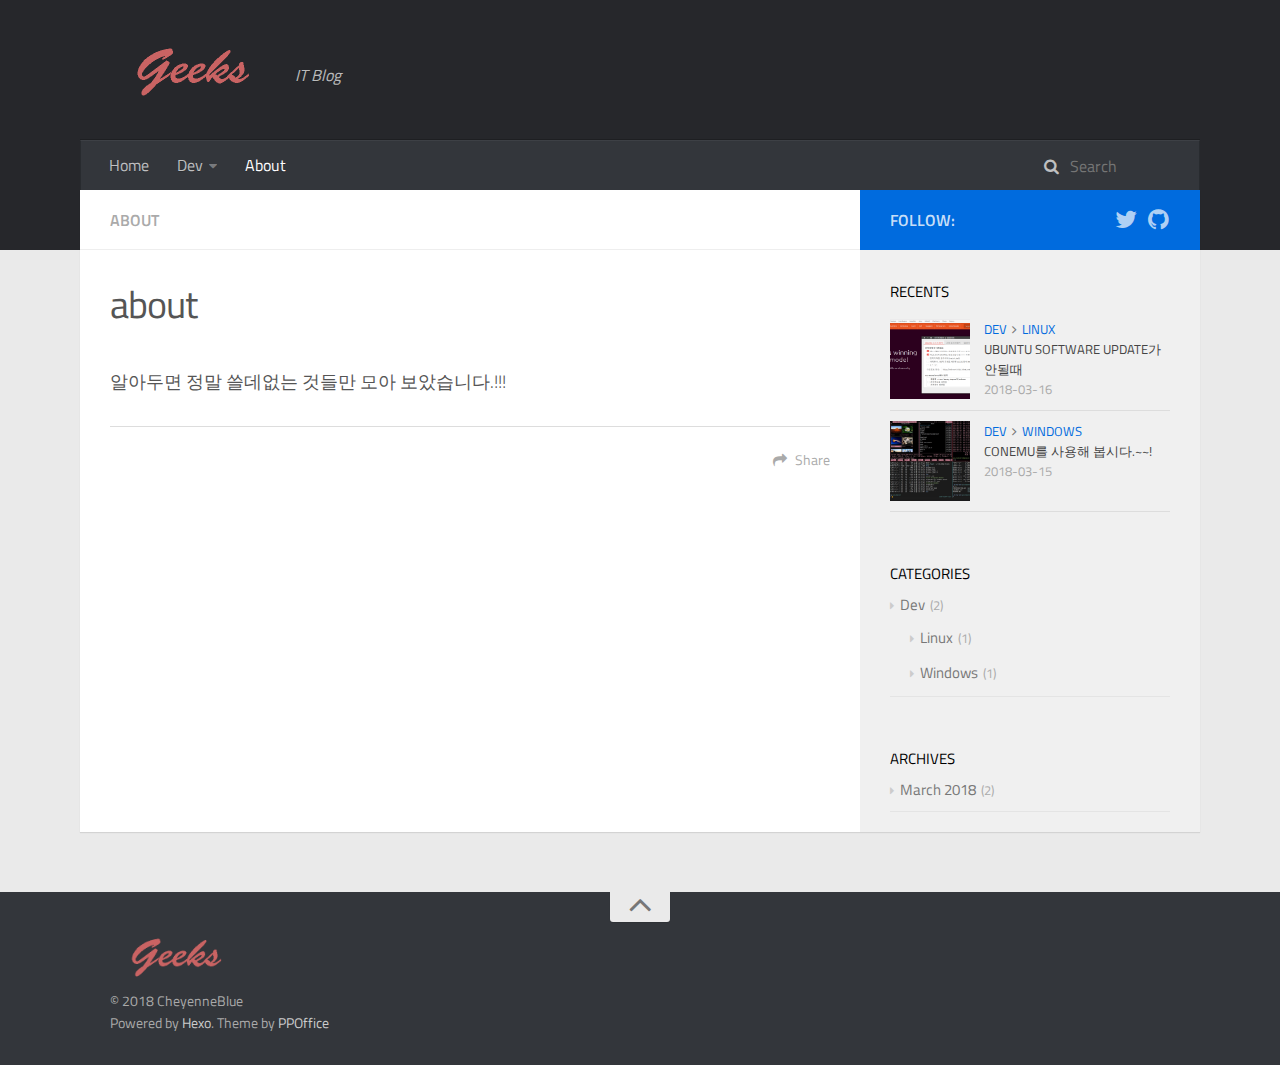
==== commit 76623514: "Site updated: 2018-03-16 10:32:42" ====
--- a/about/index.html
+++ b/about/index.html
@@ -14,12 +14,12 @@
 <meta property="og:site_name" content="Geeks IT Blog">
 <meta property="og:description" content="알아두면 정말 쓸데없는 것들만 모아 보았습니다.!!!">
 <meta property="og:locale" content="en">
-<meta property="og:updated_time" content="2018-03-15T08:08:57.128Z">
+<meta property="og:updated_time" content="2018-03-15T08:08:57.127Z">
 <meta name="twitter:card" content="summary">
 <meta name="twitter:title" content="about">
 <meta name="twitter:description" content="알아두면 정말 쓸데없는 것들만 모아 보았습니다.!!!">
     
-
+	<link rel="canonical" href="https://gisferrada.github.io/about/"/>
     
 
     
@@ -38,6 +38,17 @@
     
         <link rel="stylesheet" href="/libs/justified-gallery/justifiedGallery.min.css">
     
+    
+        <script type="text/javascript">
+(function(i,s,o,g,r,a,m) {i['GoogleAnalyticsObject']=r;i[r]=i[r]||function() {
+(i[r].q=i[r].q||[]).push(arguments)},i[r].l=1*new Date();a=s.createElement(o),
+m=s.getElementsByTagName(o)[0];a.async=1;a.src=g;m.parentNode.insertBefore(a,m)
+})(window,document,'script','//www.google-analytics.com/analytics.js','ga');
+
+ga('create', 'UA-115806893-1', 'auto');
+ga('send', 'pageview');
+
+</script>
     
     
 
@@ -69,7 +80,7 @@
                                     <a class="main-nav-list-link" href="/">Home</a>
                                 </li>
                             
-                                        <ul class="main-nav-list"><li class="main-nav-list-item"><a class="main-nav-list-link" href="/categories/Dev/">Dev</a><ul class="main-nav-list-child"><li class="main-nav-list-item"><a class="main-nav-list-link" href="/categories/Dev/Windows/">Windows</a></li></ul></li></ul>
+                                        <ul class="main-nav-list"><li class="main-nav-list-item"><a class="main-nav-list-link" href="/categories/Dev/">Dev</a><ul class="main-nav-list-child"><li class="main-nav-list-item"><a class="main-nav-list-link" href="/categories/Dev/Linux/">Linux</a></li><li class="main-nav-list-item"><a class="main-nav-list-link" href="/categories/Dev/Windows/">Windows</a></li></ul></li></ul>
                                     
                                 <li class="main-nav-list-item" >
                                     <a class="main-nav-list-link" href="/about/index.html">About</a>
@@ -156,7 +167,7 @@
 
 
 
-    <a data-url="https://gisferrada.github.io/about/index.html" data-id="cjes8nev90000r0620wtwv94p" class="article-share-link"><i class="fa fa-share"></i>Share</a>
+    <a data-url="https://gisferrada.github.io/about/index.html" data-id="cjet8fmbt00017lmuam5t2yrn" class="article-share-link"><i class="fa fa-share"></i>Share</a>
 <script>
     (function ($) {
         $('body').on('click', function() {
@@ -273,6 +284,26 @@
                     <li>
                         
                         <div class="item-thumbnail">
+                            <a href="/2018/03/16/softwareupdate/" class="thumbnail">
+    
+    
+        <span style="background-image:url(/images/softwareupdate_thumb.png)" alt="Ubuntu Software Update가 안될때" class="thumbnail-image"></span>
+    
+    
+</a>
+
+                        </div>
+                        
+                        <div class="item-inner">
+                            <p class="item-category"><a class="article-category-link" href="/categories/Dev/">Dev</a><i class="icon fa fa-angle-right"></i><a class="article-category-link" href="/categories/Dev/Linux/">Linux</a></p>
+                            <p class="item-title"><a href="/2018/03/16/softwareupdate/" class="title">Ubuntu Software Update가 안될때</a></p>
+                            <p class="item-date"><time datetime="2018-03-16T00:55:24.000Z" itemprop="datePublished">2018-03-16</time></p>
+                        </div>
+                    </li>
+                
+                    <li>
+                        
+                        <div class="item-thumbnail">
                             <a href="/2018/03/15/Conemu-1/" class="thumbnail">
     
     
@@ -299,7 +330,7 @@
     <div class="widget-wrap widget-list">
         <h3 class="widget-title">categories</h3>
         <div class="widget">
-            <ul class="category-list"><li class="category-list-item"><a class="category-list-link" href="/categories/Dev/">Dev</a><span class="category-list-count">1</span><ul class="category-list-child"><li class="category-list-item"><a class="category-list-link" href="/categories/Dev/Windows/">Windows</a><span class="category-list-count">1</span></li></ul></li></ul>
+            <ul class="category-list"><li class="category-list-item"><a class="category-list-link" href="/categories/Dev/">Dev</a><span class="category-list-count">2</span><ul class="category-list-child"><li class="category-list-item"><a class="category-list-link" href="/categories/Dev/Linux/">Linux</a><span class="category-list-count">1</span></li><li class="category-list-item"><a class="category-list-link" href="/categories/Dev/Windows/">Windows</a><span class="category-list-count">1</span></li></ul></li></ul>
         </div>
     </div>
 
@@ -309,7 +340,7 @@
     <div class="widget-wrap widget-list">
         <h3 class="widget-title">archives</h3>
         <div class="widget">
-            <ul class="archive-list"><li class="archive-list-item"><a class="archive-list-link" href="/archives/2018/03/">March 2018</a><span class="archive-list-count">1</span></li></ul>
+            <ul class="archive-list"><li class="archive-list-item"><a class="archive-list-link" href="/archives/2018/03/">March 2018</a><span class="archive-list-count">2</span></li></ul>
         </div>
     </div>
 
